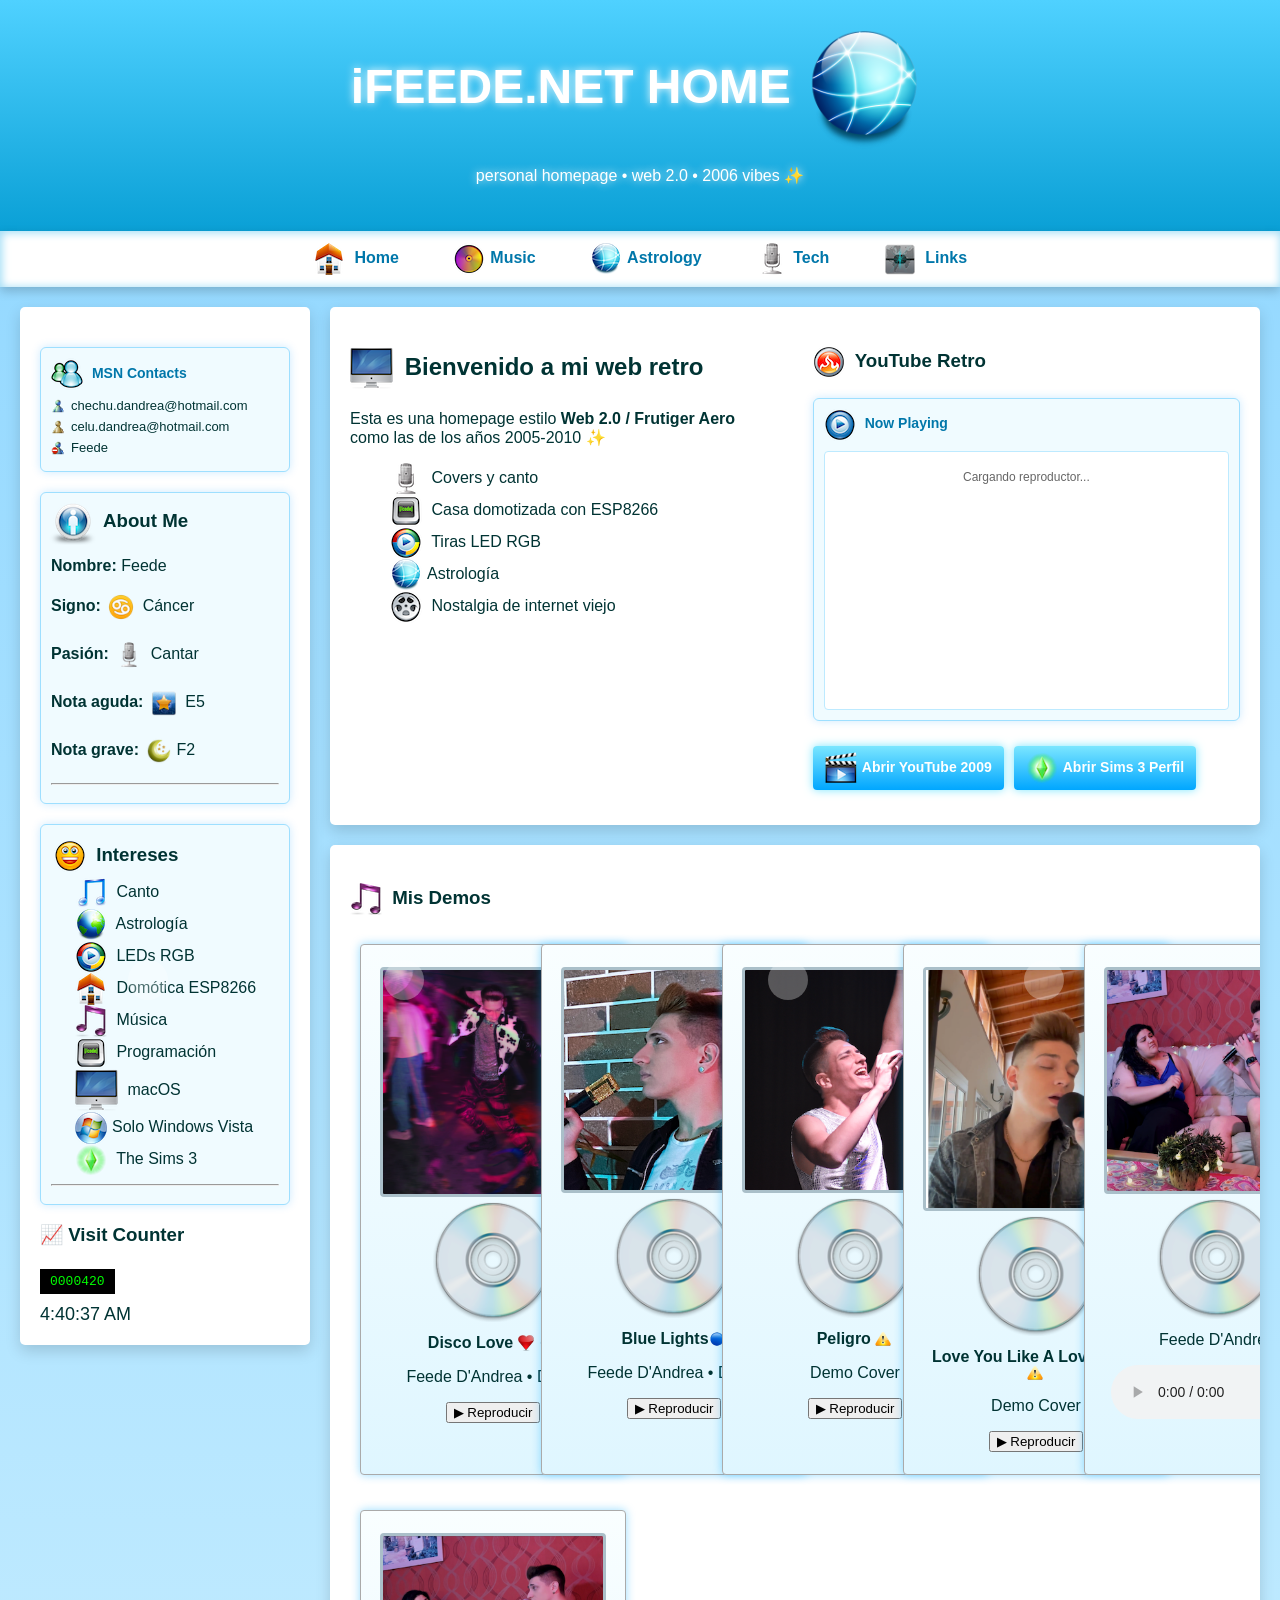
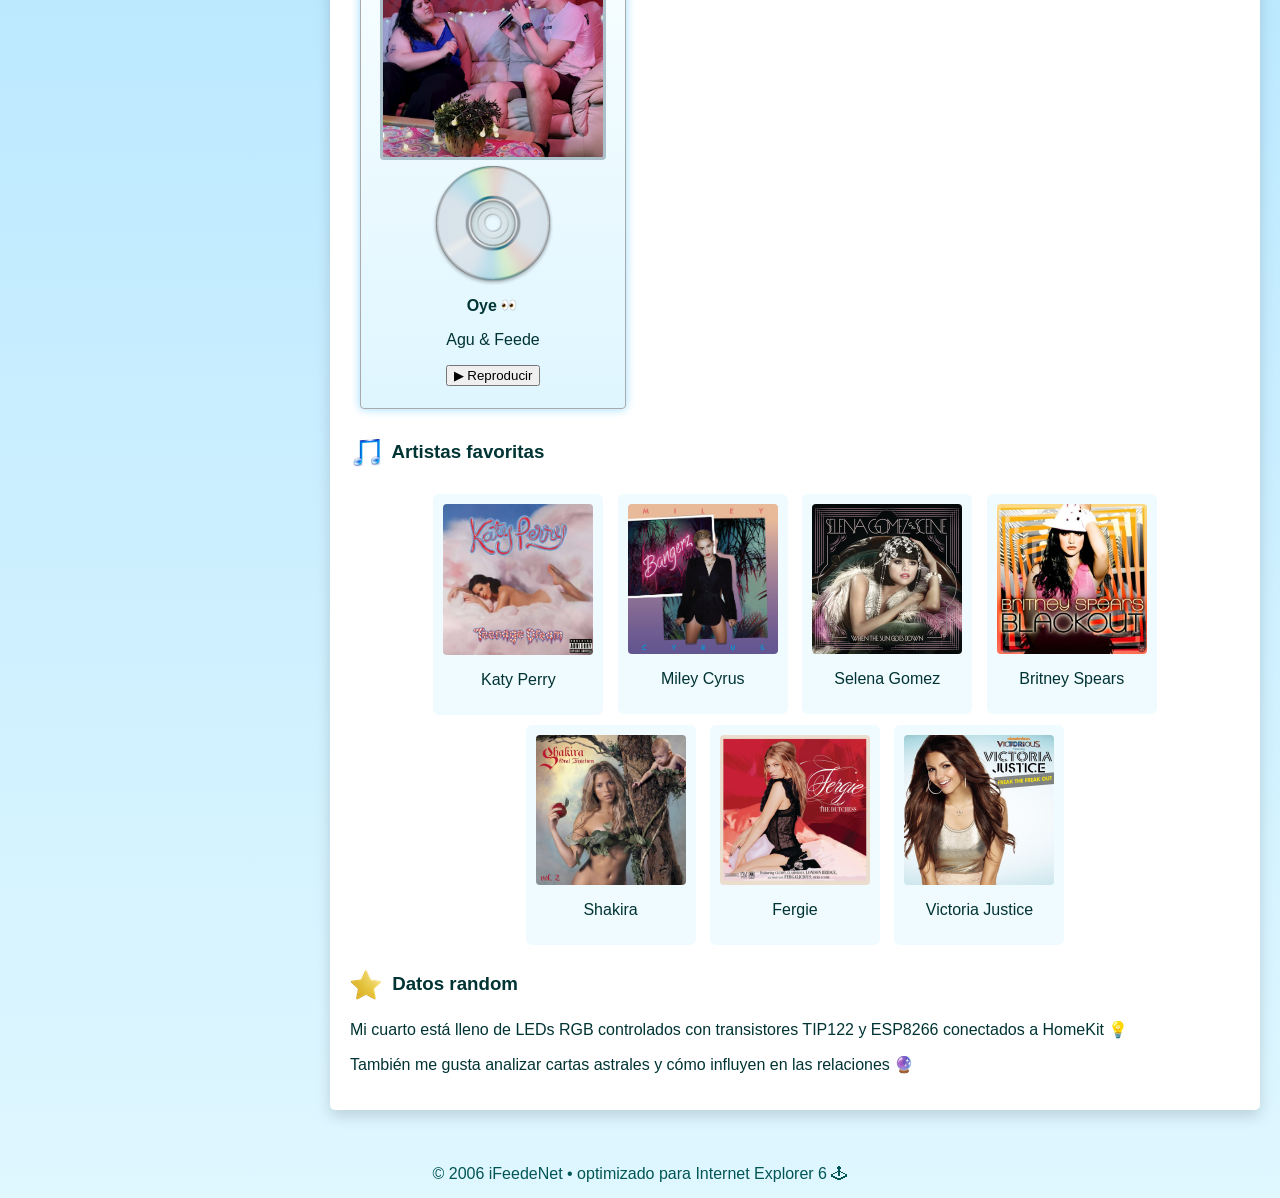
==== index.html @ 41939d71 "cambios en musica" ====
<head>
<meta charset="UTF-8">
<title>iFeedeNet 2006</title>

<!-- CSS moderno -->

<link rel="stylesheet" href="base.css">

<!-- CSS fallback para navegadores viejos -->
<link rel="stylesheet" href="legacy.css">

</head>

<body>

<style>
/* Solo navegadores modernos WebKit y otros leen esto */
@media screen and (-webkit-min-device-pixel-ratio:0) and (min-resolution: .001dpcm) {
  @import url('modern.css');
}
</style>
<!-- burbujas de fondo -->
<div class="bubble" style="left:10%;animation-duration:18s"></div>
<div class="bubble" style="left:30%;animation-duration:22s"></div>
<div class="bubble" style="left:60%;animation-duration:25s"></div>
<div class="bubble" style="left:80%;animation-duration:20s"></div>

<div class="header">
<h1>iFEEDE.NET HOME <span class="networkBig"></h1>
<p>personal homepage • web 2.0 • 2006 vibes ✨</p>
</div>

<div class="nav">
<a href="./index.html"><span class="home"> Home</a>
<a href="./music.html"><span class="disco">Music</a>
<a href="./astrology.html"><span class="worldConnected">Astrology</a>
<a href="./tech.html"><span class="microphone">Tech</a>
<a href="./links.html"><span class="link"> Links</a>
</div>

<div class="container">

  <div class="sidebar box">

    <div class="msnWidget">
      <h4><span class="msn"> MSN Contacts</h4>
      <div class="contact"><img src="msnIcons/msn-normal.png"> chechu.dandrea@hotmail.com</div>
      <div class="contact"><img src="msnIcons/msn-amarillo.png"> celu.dandrea@hotmail.com</div>
      <div class="contact"><img src="msnIcons/msn-ausente.png"> Feede</div>
    </div>

    <div class="msnWidget">
      <h3 class="titleAboutMe"><span class="man">About Me</h3>
      <p><b>Nombre:</b> Feede</p>
      <p><b>Signo:</b> <span class="cancer">  Cáncer</p>
      <p><b>Pasión:</b>  <span class="microphone"> Cantar</p>
      <p><b>Nota aguda:</b> <span class="star2">  E5</p>
      <p><b>Nota grave:</b> <span class="sky"></span>F2  </p>
      <hr>
    </div>

    <div class="msnWidget">
      <h3 style="margin: 5px 3px;"><span class="smile"> Intereses</h3>
      <ul style="list-style: none; margin: 5px 3px; margin-left: -16px;">
        <li><span class="music2"> Canto</li>
        <li><span class="world">  Astrología</li>
        <li><span class="playerRGB">  LEDs RGB</li>
        <li><span class="Home">  Domótica ESP8266</li>
        <li><span class="music"> Música</li>
        <li><span class="code">  Programación</li>
        <li><span class="imac">   macOS</li>
        <li> <span class="windows">Solo Windows Vista</li>
        <li><span class="sims"> The Sims 3</li>
      </ul>
      <hr>
    </div>

    <h3>📈 Visit Counter</h3>
    <div class="counter">0000420</div>
    <div class="clock" id="clock"></div>

  </div> <!-- sidebar -->

  <div class="main box">

    <div class="col-1">
      <h2><span class="imac"> Bienvenido a mi web retro</h2>
      <p>Esta es una homepage estilo <b>Web 2.0 / Frutiger Aero</b> como las de los años 2005-2010 ✨</p>
      <ul style="list-style: none;">
        <li><span class="microphone"> Covers y canto</li>
        <li><span class="code"> Casa domotizada con ESP8266</li>
        <li><span class="playerRGB"> Tiras LED RGB</li>
        <li><span class="worldConnected">Astrología</li>
        <li><span class="videos"> Nostalgia de internet viejo</li>
      </ul>
    </div>

    <div class="col-2">
      <h3><span class="neroSmart"> YouTube Retro</h3>
      <div class="msnWidget">
        <h4><span class="windowsmediaplayer"> Now Playing</h4>
        <div class="playerBox" id="ytRetroPlayerContainer">
          <p style="font-size:12px;color:#666;">Cargando reproductor...</p>
        </div>
      </div>

      <!-- ===== BOTONES RETRO AL MISMO NIVEL CON ICONOS PARA SAFARI 6 ===== -->
      <div class="buttonRow" style="display:flex; gap:10px; flex-wrap:wrap; margin:15px 0;">
        <a class="retroButton youtube" href="http://192.168.1.36:3456" target="_blank">Abrir YouTube 2009</a>
        <a class="retroButton sims" href="https://mypage.thesims3.com/mypage/federicojose2000" target="_blank">Abrir Sims 3 Perfil</a>
      </div>

    </div> <!-- col-2 -->
  </div>


<div class="main box">
    <!-- ===== Demos EN GRILLA ===== -->
    <h3><span class="music"> Mis Demos</h3>
    <div class="demosGrid">

  <div class="demoCard" data-audio="./discolovedemo.mp3">
    <img src="portada disco love.png" alt="Disco Love">
    <span class="iconoDemos cdBig"></span>
    <p><b>Disco Love</b>  <span class="heartSmall"> </span><span class="discoSmall"></p>
    <p>Feede D'Andrea • Demo</p>
    <div class="audioContainer"></div>
    <button class="playAudioBtn">▶ Reproducir</button>
  </div>

  <div class="demoCard" data-audio="./bluelightsdemo.wav">
    <img src="feede icon 2.png" alt="Blue Lights">
    <span class="iconoDemos cdBig"></span>
    <p><b>Blue Lights</b><span class="circleSmall"></span></p>
    <p>Feede D'Andrea • Demo</p>
    <div class="audioContainer"></div>
    <button class="playAudioBtn">▶ Reproducir</button>
  </div>

  <div class="demoCard" data-audio="./feedepeligrodemo2.mp3">
    <img src="peligro.png" alt="Peligro">
    <span class="iconoDemos cdBig"></span>
    <p><b>Peligro</b> <span class="cautionSmall"></p>
    <p>Demo Cover</p>
    <div class="audioContainer"></div>
    <button class="playAudioBtn">▶ Reproducir</button>
  </div>

    <div class="demoCard" data-audio="./loveyoulikealovesongdemoig.m4a">
    <img src="loveyou.png" alt="Love You Like A Love Song">
    <span class="iconoDemos cdBig"></span>
    <p><b>Love You Like A Love Song</b> <span class="cautionSmall"></p>
    <p>Demo Cover</p>
    <div class="audioContainer"></div>
    <button class="playAudioBtn">▶ Reproducir</button>
  </div>

<div class="demoCard" data-audio="./loveyoulikealovesongdemoig.m4a">
<img src="agufeede.png">
<span class="iconoDemos cdBig"></span>
<p><b></b></p>
<p>Feede D'Andrea</p>
<audio controls><source src="./loveyoulikealovesongdemoig.m4a" type="audio/m4a"></audio>
</div>

  <div class="demoCard" data-audio="./oyeagufede.mp3">
    <img src="agufeede.png" alt="Oye">
    <span class="iconoDemos cdBig"></span>
    <p><b>Oye</b> <span class="eyesSmall"></span></p>
    <p>Agu & Feede</p>
    <div class="audioContainer"></div>
    <button class="playAudioBtn">▶ Reproducir</button>
  </div>

</div>

    <h3><span class="music2"> Artistas favoritas</h3>
    <div class="musicGrid">
      <div class="album"><img src="./artists/teenagedream.png"><p>Katy Perry</p></div>
      <div class="album"><img src="./artists/bangerz.jpg"><p>Miley Cyrus</p></div>
      <div class="album"><img src="./artists/whenthesungoesdonw.jpg"><p>Selena Gomez</p></div>
      <div class="album"><img src="./artists/blackout.png"><p>Britney Spears</p></div>
      <div class="album"><img src="./artists/oralfixion.jpg"><p>Shakira</p></div>
      <div class="album"><img src="./artists/thedutchess.png"><p>Fergie</p></div>
      <div class="album"><img src="./artists/victoriajustice.jpg"><p>Victoria Justice</p></div>
    </div>

    <h3><span class="star"> Datos random</h3>
    <p>Mi cuarto está lleno de LEDs RGB controlados con transistores TIP122 y ESP8266 conectados a HomeKit 💡</p>
    <p>También me gusta analizar cartas astrales y cómo influyen en las relaciones 🔮</p>

  </div> <!-- main -->

</div> <!-- container -->

</div>

<div class="footer">
© 2006 iFeedeNet • optimizado para Internet Explorer 6 🕹
</div>
<script>
window.onload = function() {
  setTimeout(function() {
    var container = document.getElementById('ytRetroPlayerContainer');
    if(!container) return;
    container.innerHTML = "";

    var video = document.createElement('video');
    video.width = 300;
    video.height = 170;
    video.controls = true;
    video.autoplay = false;
    video.preload = "auto";

    var mp4 = document.createElement('source');
    mp4.src = "http://192.168.1.36:3456/get_video?video_id=F57P9C4SAW4/mp4";
    mp4.type = "video/mp4";

    var ogg = document.createElement('source');
    ogg.src = "http://192.168.1.36:3456/assets/F57P9C4SAW4.ogg";
    ogg.type = "video/ogg";

    video.appendChild(mp4);
    video.appendChild(ogg);

    container.appendChild(video);
  }, 5000);
};

function updateClock(){
  var now=new Date();
  document.getElementById("clock").innerHTML=now.toLocaleTimeString();
}
setInterval(updateClock,1000);


// JS compatible Safari 6 y botón desaparece
var buttons = document.getElementsByClassName("playAudioBtn");
var buttons = document.getElementsByClassName("playAudioBtn");

for(var i=0; i<buttons.length; i++){
  buttons[i].onclick = function(){
    var btn = this;
    var card = btn.parentNode;
    var audioSrc = card.getAttribute("data-audio");

    // Escapar espacios y caracteres especiales
    audioSrc = audioSrc.replace(/ /g, "%20");

    // Buscar div audioContainer
    var children = card.childNodes;
    var container = null;
    for(var j=0;j<children.length;j++){
      if(children[j].className && children[j].className=="audioContainer"){
        container = children[j];
        break;
      }
    }
    if(!container) return;

    // Si ya hay audio, no crear otro
    if(container.getElementsByTagName("audio").length>0) return;

    // Crear audio directamente con src (sin source)
    var audio = document.createElement("audio");
    audio.controls = true;
    audio.src = audioSrc;
    
    // Intentar reproducir al click
    audio.play();

    var cards = document.getElementsByClassName("demoCard");

var cd = card.getElementsByClassName("cdBig")[0];


audio.addEventListener("play",function(){

cd.className = "iconoDemos cdBig playing";
card.className = "demoCard playing";

});

audio.addEventListener("pause",function(){

cd.className = "iconoDemos cdBig";
card.className = "demoCard";

});

audio.addEventListener("ended",function(){

cd.className = "iconoDemos cdBig";
card.className = "demoCard";

});



    container.appendChild(audio);

    // Ocultar botón
    btn.style.display = "none";
  };
}
</script>



<script>

window.onload = function(){


}

</script>


</body>
</html>
---- base.css ----
body{
margin:0;
font-family:"Trebuchet MS",Arial;
background:#8ed6ff;
background:-webkit-linear-gradient(top,#8ed6ff,#dff7ff);
background:linear-gradient(#8ed6ff,#dff7ff);
color:#033;
overflow-x:hidden;
}

/* BURBUJAS */

.bubble{
position:fixed;
bottom:-100px;
width:40px;
height:40px;
background:rgba(255,255,255,0.3);
border-radius:50%;
-webkit-border-radius:50%;
animation:float 20s infinite;
-webkit-animation:float 20s infinite;
}

@keyframes float{
0%{transform:translateY(0)}
100%{transform:translateY(-120vh)}
}

@-webkit-keyframes float{
0%{-webkit-transform:translateY(0)}
100%{-webkit-transform:translateY(-120vh)}
}

audio {
    max-width: 96%;
}


/* MSN SIDEBAR */

.msnWidget{
margin-top:20px;
background:#f0fbff;
border:1px solid #9edfff;
border-radius:6px;
padding:10px;
box-shadow:0 0 10px rgba(0,150,255,0.2);
}

/* Dos columnas compatibles Safari 6 */
.col-1, .col-2 {
  float: left;
  width: 48%; /* Ajusta a gusto, deja margen para separación */
  box-sizing: border-box;
}

.col-1 {
  margin-right: 4%;
}

/* Limpieza de floats al final */
.clearfix::after {
  content: "";
  display: table;
  clear: both;
}

.msnWidget h4{
margin:0 0 8px 0;
color:#0077aa;
font-size:14px;
}

iframe {
width: 100%;
height: 31%;
}

.contact{
display:flex;
align-items:center;
margin-bottom:6px;
font-size:13px;
}

.contact img{
width:14px;
height:14px;
margin-right:6px;
}

.playerBox{
margin-top:10px;
text-align:center;
background:white;
border:1px solid #bdeaff;
padding:6px;
border-radius:4px;
min-height: 245px;
}

video {
    width: 100%;
background: #478aad;
height: 268.2px;
object-fit: cover;
}

/* HEADER */

.header{
background:#4fd1ff;
background:-webkit-linear-gradient(top,#4fd1ff,#0aa0d6);
background:linear-gradient(#4fd1ff,#0aa0d6);
padding:30px;
text-align:center;
color:white;
text-shadow:0 0 8px rgba(255,255,255,0.9);
}

.header h1{
margin:0;
font-size:48px;
}


.msnWidget p span::before {
transform: scale(0.8);
-webkit-box-transform: scale(0.8);
margin-right: 1px;
}


/* NAV */

.nav{
background:white;
padding:10px;
text-align:center;
-webkit-box-shadow: 0 4px 10px rgba(0,0,0,0.2), inset 1px 1px 8px 1px #a1ddf6;
box-shadow: 0 4px 10px rgba(0,0,0,0.2), inset 1px 1px 8px 1px #a1ddf6;
}

/* Aseguramos que el span sea inline-block para que transform funcione */
.nav a > span {
  display: inline-block; /* importante */
  margin: 2px 15px;
  -webkit-transition: -webkit-transform 0.2s ease; /* Safari <7 */
  transition: transform 0.2s ease; /* moderno */
}

/* Hover */
.nav a > span:hover {
  -webkit-transform: scale(1.2); /* Safari antiguo */
  transform: scale(1.2);
}

/* Active / click */
.nav a > span:active {
  -webkit-transform: scale(0.6);
  transform: scale(0.6);
}

.nav a{
text-decoration:none;
color:#0077aa;
font-weight:bold;
margin:0 10px;
display:inline-block;
}

/* CONTENT */

.container{
padding:20px;
overflow:hidden;
}

.sidebar{
width:250px;
float:left;
margin-right:20px;
}

.main{
overflow:hidden;
}

/* BOX */

.box{
background:white;
border-radius:5px;
-webkit-border-radius:5px;
padding:20px;
-webkit-box-shadow:0 6px 15px rgba(0,0,0,0.15);
box-shadow:0 6px 15px rgba(0,0,0,0.15);
margin-bottom:20px;
}

/* BUTTON */

.retroButton{
display:inline-block;
margin-top:10px;
padding:12px 20px;
border-radius:20px;
background:#7be6ff;
background:-webkit-linear-gradient(top,#7be6ff,#00a6ff);
background:linear-gradient(#7be6ff,#00a6ff);
color:white;
font-weight:bold;
text-decoration:none;
-webkit-box-shadow:0 0 10px #7be6ff;
box-shadow:0 0 10px #7be6ff;
}

/* DEMOS */

.demosGrid{
text-align:center;
}

.demoCard{
background:#f9feff;
background:-webkit-linear-gradient(top,#f9feff,#dff6ff);
background:linear-gradient(#f9feff,#dff6ff);
border-radius:10px;
padding:12px;
text-align:center;
display:inline-block;
width:220px;
margin:10px;
vertical-align:top;
-webkit-box-shadow:0 0 10px rgba(0,170,255,0.4);
box-shadow:0 0 10px rgba(0,170,255,0.4);
border:1px solid #a8e7ff;
z-index: 2;
}

.demoCard img{
width:100%;
border-radius:6px;
margin-bottom:8px;
z-index: 1;
}

/* POP ARTISTS */

.musicGrid{
text-align:center;
margin-top:20px;
}

.album{
background:#f0fbff;
padding:10px;
border-radius:6px;
display:inline-block;
width:150px;
margin:5px;
vertical-align:top;
}

.album img{
width:100%;
border-radius:4px;
}

/* FOOTER */

.footer{
text-align:center;
padding:15px;
color:#055;
clear:both;
}

.counter{
font-family:monospace;
background:black;
color:#00ff00;
padding:5px 10px;
display:inline-block;
margin-top:5px;
}

.clock{
font-size:18px;
margin-top:10px;
}

.titleAboutMe {
margin: -6px -3px;
}



.cdBig.playing{
-webkit-animation-play-state: running;
animation-play-state: running;
}

/* keyframes */

@-webkit-keyframes girarCD{
0%{ -webkit-transform: rotate(0deg); }
100%{ -webkit-transform: rotate(360deg); }
}

@keyframes girarCD{
0%{ transform: rotate(0deg); }
100%{ transform: rotate(360deg); }
}

.demoCard.playing {
  -webkit-transform: scale(1.07);
    transform: scale(1.07);
z-index: 3;
}


.demoCard:hover {
  -webkit-transform: scale(1.1);
    transform: scale(1.1);
z-index: 4;
}

.cdBig {
display: inline-block;
width: 120px;
height: 116px;
-webkit-animation-name: girarCD;
-webkit-animation-duration: 3s;
-webkit-animation-iteration-count: infinite;
-webkit-animation-timing-function: linear;
-webkit-animation-play-state: paused;
animation-name: girarCD;
animation-duration: 3s;
animation-iteration-count: infinite;
animation-timing-function: linear;
animation-play-state: paused;
}
.cdBig.playing {
-webkit-animation-play-state: running !important;
animation-play-state: running !important;
}


.disabled p, .disabled .cdBig, .disabled audio {
  pointer-events: none;
  opacity: 0.3;
}
---- legacy.css ----
/* Safari 6 solo */
.retroButton:hover {
background: -webkit-linear-gradient(top,#1586a1,#0097e8);
}

  
  /* Agregar icono a botón YouTube */
  .retroButton.youtube::before {
    content: url('./icons/video_game_media_252.png'); /* tu icono de YouTube */
    display: inline-block;
    vertical-align: middle;
    margin-right: 5px;
  }

  /* Agregar icono a botón Sims 3 */
 
   .retroButton::before {
    content: url('./icons/WindowsMessenger_11877.png'); /* tu icono de Sims 3 */
    display: inline-block;
    vertical-align: middle;
    margin-right: 5px;
  }

 .msn::before {
    content: url('./icons/WindowsMessenger_11877.png'); /* tu icono de Sims 3 */
    display: inline-block;
    vertical-align: middle;
    margin-right: 5px;
  }

 .cancer::before {
    content: url('./icons/cancer.png'); /* tu icono de Sims 3 */
    display: inline-block;
    vertical-align: middle;
    margin-right: 5px;
  }

 .caution::before {
    content: url('./icons/caution.png'); /* tu icono de Sims 3 */
    display: inline-block;
    vertical-align: middle;
    margin-right: 5px;
  }

 .neroSmart::before {
    content: url('./icons/nerosmart.png'); /* tu icono de Sims 3 */
    display: inline-block;
    vertical-align: middle;
    margin-right: 5px;
  }


 .sims::before {
    content: url('./icons/thesims.png'); /* tu icono de Sims 3 */
    display: inline-block;
    vertical-align: middle;
    margin-right: 5px;
  }


 .windowsmediaplayer::before {
    content: url('./icons/windowsmediaplayer.png'); /* tu icono de Sims 3 */
    display: inline-block;
    vertical-align: middle;
    margin-right: 5px;
  }


  .cautionSmall::before {
    content: ""; /* Necesario para pseudo-elementos */
    display: inline-block;
    vertical-align: middle;
    margin-right: 2px;
    margin-top: -1px;

    /* Imagen como fondo */
    background-image: url('./icons/caution.png');
    background-size: contain; /* Ajusta el tamaño manteniendo proporción */
    background-repeat: no-repeat;
    
    width: 16px;  /* o max-width: 30px; */
    height: 16px;
  }

  .circleSmall::before {
    content: ""; /* Necesario para pseudo-elementos */
    display: inline-block;
    vertical-align: middle;
    margin-right: 2px;
    margin-top: -1px;

    /* Imagen como fondo */
    background-image: url('./icons/circle.png');
    background-size: contain; /* Ajusta el tamaño manteniendo proporción */
    background-repeat: no-repeat;
    
    width: 16px;  /* o max-width: 30px; */
    height: 16px;
  }


  .smileSmall::before {
    content: ""; /* Necesario para pseudo-elementos */
    display: inline-block;
    vertical-align: middle;
    margin-right: 2px;
    margin-top: -1px;

    /* Imagen como fondo */
    background-image: url('./icons/smile.png');
    background-size: contain; /* Ajusta el tamaño manteniendo proporción */
    background-repeat: no-repeat;
    
    width: 16px;  /* o max-width: 30px; */
    height: 16px;
  }

  .eyesSmall::before {
    content: ""; /* Necesario para pseudo-elementos */
    display: inline-block;
    vertical-align: middle;
    margin-right: 2px;
    margin-top: -1px;

    /* Imagen como fondo */
    background-image: url('./icons/eyes.png');
    background-size: contain; /* Ajusta el tamaño manteniendo proporción */
    background-repeat: no-repeat;
    
    width: 16px;  /* o max-width: 30px; */
    height: 16px;
  }



  .discoSmall::before {
    content: ""; /* Necesario para pseudo-elementos */
    display: inline-block;
    vertical-align: middle;
    margin-right: 2px;
    margin-top: -1px;

    /* Imagen como fondo */
    background-image: url('./icons/disco.png');
    background-size: contain; /* Ajusta el tamaño manteniendo proporción */
    background-repeat: no-repeat;
    
    width: 16px;  /* o max-width: 30px; */
    height: 16px;
  }

  .heartSmall::before {
    content: ""; /* Necesario para pseudo-elementos */
    display: inline-block;
    vertical-align: middle;
    margin-right: 2px;
    margin-top: -1px;

    /* Imagen como fondo */
    background-image: url('./icons/heart.png');
    background-size: contain; /* Ajusta el tamaño manteniendo proporción */
    background-repeat: no-repeat;
    
    width: 16px;  /* o max-width: 30px; */
    height: 16px;
  }


 .windows::before {
    content: url('./icons/windows.png'); /* tu icono de Sims 3 */
    display: inline-block;
    vertical-align: middle;
    margin-right: 5px;
  }


 .code::before {
    content: url('./icons/code.png'); /* tu icono de Sims 3 */
    display: inline-block;
    vertical-align: middle;
    margin-right: 5px;
  }
 .smile::before {
    content: url('./icons/smile.png'); /* tu icono de Sims 3 */
    display: inline-block;
    vertical-align: middle;
    margin-right: 5px;
  }


 .cdBig::before {
  content: ""; /* Necesario para pseudo-elementos */
  display: inline-block;
  vertical-align: middle;
  margin-right: 5px;

  /* Imagen como fondo */
  background-image: url('./icons_og_size/cd.png');
  background-size: contain; /* Ajusta el tamaño manteniendo proporción */
  background-repeat: no-repeat;
  
  width: 120px;  /* o max-width: 30px; */
  height: 120px;
  }

 .networkBig::before {
  content: ""; /* Necesario para pseudo-elementos */
  display: inline-block;
  vertical-align: middle;
  margin-right: 5px;

  /* Imagen como fondo */
  background-image: url('./icons_og_size/network_277.png');
  background-size: contain; /* Ajusta el tamaño manteniendo proporción */
  background-repeat: no-repeat;
  
  width: 120px;  /* o max-width: 30px; */
  height: 120px;
  }

 .nightSkyBig::before {
  content: ""; /* Necesario para pseudo-elementos */
  display: inline-block;
  vertical-align: middle;
  margin-right: 5px;

  /* Imagen como fondo */
  background-image: url('./icons_og_size/nightsky.png');
  background-size: contain; /* Ajusta el tamaño manteniendo proporción */
  background-repeat: no-repeat;
  
  width: 120px;  /* o max-width: 30px; */
  height: 120px;
  }

   .guitarBig::before {
  content: ""; /* Necesario para pseudo-elementos */
  display: inline-block;
  vertical-align: middle;
  margin-right: 5px;

  /* Imagen como fondo */
  background-image: url('./icons_og_size/guitar.png');
  background-size: contain; /* Ajusta el tamaño manteniendo proporción */
  background-repeat: no-repeat;
  
  width: 120px;  /* o max-width: 30px; */
  height: 120px;
  }

  .windowsxp::before {
  content: ""; /* Necesario para pseudo-elementos */
  display: inline-block;
  vertical-align: middle;
  margin-right: 5px;

  /* Imagen como fondo */
  background-image: url('./icons_og_size/windowsxp.png');
  background-size: contain; /* Ajusta el tamaño manteniendo proporción */
  background-repeat: no-repeat;
  
  width: 120px;  /* o max-width: 30px; */
  height: 120px;
  }
  
  

 .star::before {
    content: url('./icons/star.png'); /* tu icono de Sims 3 */
    display: inline-block;
    vertical-align: middle;
    margin-right: 5px;
  }
  .star2::before {
    content: url('./icons/star2.png'); /* tu icono de Sims 3 */
    display: inline-block;
    vertical-align: middle;
    margin-right: 5px;
  }

  .sky::before {
    content: url('./icons/sky.png'); /* tu icono de Sims 3 */
    display: inline-block;
    vertical-align: middle;
    margin-right: 5px;
  }


   .world::before {
    content: url('./icons/world.png'); /* tu icono de Sims 3 */
    display: inline-block;
    vertical-align: middle;
    margin-right: 5px;
  }

   .music::before {
    content: url('./icons/music.png'); /* tu icono de Sims 3 */
    display: inline-block;
    vertical-align: middle;
    margin-right: 5px;
  }

   .music2::before {
    content: url('./icons/music2.png'); /* tu icono de Sims 3 */
    display: inline-block;
    vertical-align: middle;
    margin-right: 5px;
  }


  .microphone::before {
    content: url('./icons/microphone_256_icon-icons.com_76000.png'); /* tu icono de Sims 3 */
    display: inline-block;
    vertical-align: middle;
    margin-right: 5px;
  }
  .cd::before {
    content: url('./icons/cd.png'); /* tu icono de Sims 3 */
    display: inline-block;
    vertical-align: middle;
    margin-right: 5px;
  }


  .playerRGB::before {
    content: url('./icons/playerRGB.png'); /* tu icono de Sims 3 */
    display: inline-block;
    vertical-align: middle;
    margin-right: 5px;
  }


  .worldConnected::before {
    content: url('./icons/worldConnected.png'); /* tu icono de Sims 3 */
    display: inline-block;
    vertical-align: middle;
    margin-right: 5px;
  }

  .man::before {
    content: url('./icons/man.png'); /* tu icono de Sims 3 */
    display: inline-block;
    vertical-align: middle;
    margin-right: 5px;
  }

  .disco::before {
    content: url('./icons/disco.png'); /* tu icono de Sims 3 */
    display: inline-block;
    vertical-align: middle;
    margin-right: 5px;
  }


  .home::before {
    content: url('./icons/home.png'); /* tu icono de Sims 3 */
    display: inline-block;
    vertical-align: middle;
    margin-right: 5px;
  }



  .link::before {
    content: url('./icons/link.png'); /* tu icono de Sims 3 */
    display: inline-block;
    vertical-align: middle;
    margin-right: 5px;
  }



  .imac::before {
    content: url('./icons/imac.png'); /* tu icono de Sims 3 */
    display: inline-block;
    vertical-align: middle;
    margin-right: 5px;
  }

  .videos::before {
    content: url('./icons/videos.png'); /* tu icono de Sims 3 */
    display: inline-block;
    vertical-align: middle;
    margin-right: 5px;
  }



  videos.png
  /* Ajuste grilla demo en Safari 6 */
  .demoCard {
    width: 48%; /* dos columnas */
  }

@media all and (-webkit-min-device-pixel-ratio:0) {
    /* Safari 6 solo */





/* Botones */
.retroButton {
  display:inline-block;
  padding:6px 12px;
  font-family:Arial,sans-serif;
  font-size:14px;
  color:#fff;
  background-color:#0080ff;
  text-decoration:none;
  border-radius:4px;
  text-align:center;
  transition:all 0.2s ease;
}
.retroButton:hover {
  background-color:#005bbb;
}

/* Contenedor de botones */
.buttonRow {
  display:flex;
  gap:10px;
  flex-wrap:wrap; /* que se acomode si pantalla chica */
}

/* Grilla demos */
.demosGrid {
  display:grid;
  grid-template-columns:repeat(auto-fit, minmax(160px,1fr));
  gap:15px;
  margin-top:10px;
}
.demoCard {
  border:1px solid #aaa;
  padding:8px;
  border-radius:4px;
  text-align:center;
  background-color:#f8f8f8;
}
.demoCard img {
  max-width:100%;
  border-radius:4px;
  margin-bottom:5px;
  left: -3px;
position: relative;
border: solid 3px #aabfc9;
}

/* fallback layout */

.container{
display:block;
overflow:hidden;
}

.sidebar{
width:250px;
float:left;
margin-right:20px;
}

.main{
overflow:hidden;
}



/* grid fallback */

.musicGrid{
text-align:center;
}

.album{
display:inline-block;
width:150px;
margin:5px;
vertical-align:top;
}

.buttonRow {
  display: -webkit-box;      /* Safari 6.1-7 */
  display: -ms-flexbox;      /* IE 10 */
  display: -webkit-flex;     /* Safari 8 */
  display: flex;             /* Modern browsers */
  gap: 10px;
  margin: 15px 0;
}

/* demos fallback */

.demosGrid{
text-align:center;
}

.demoCard{
display:inline-block;
width:220px;
margin:10px;
vertical-align:top;
}

/* safari gradients */

body{
background:#8ed6ff;
background:-webkit-linear-gradient(top,#8ed6ff,#dff7ff);
}

.header{
background:-webkit-linear-gradient(top,#4fd1ff,#0aa0d6);
}

.retroButton{
background:-webkit-linear-gradient(top,#7be6ff,#00a6ff);
}


.demoCard {
padding: 22px;
transition:all 0.2s;
}

.iconoDemos.cdBig {
display: inline-block;
/* width: 64px; */
/* height: 64px; */
-webkit-animation-name: girarCD;
-webkit-animation-duration: 3s;
-webkit-animation-iteration-count: infinite;
-webkit-animation-timing-function: linear;
-webkit-animation-play-state: paused;
animation-name: girarCD;
animation-duration: 3s;
animation-iteration-count: infinite;
animation-timing-function: linear;
animation-play-state: paused;
}




}
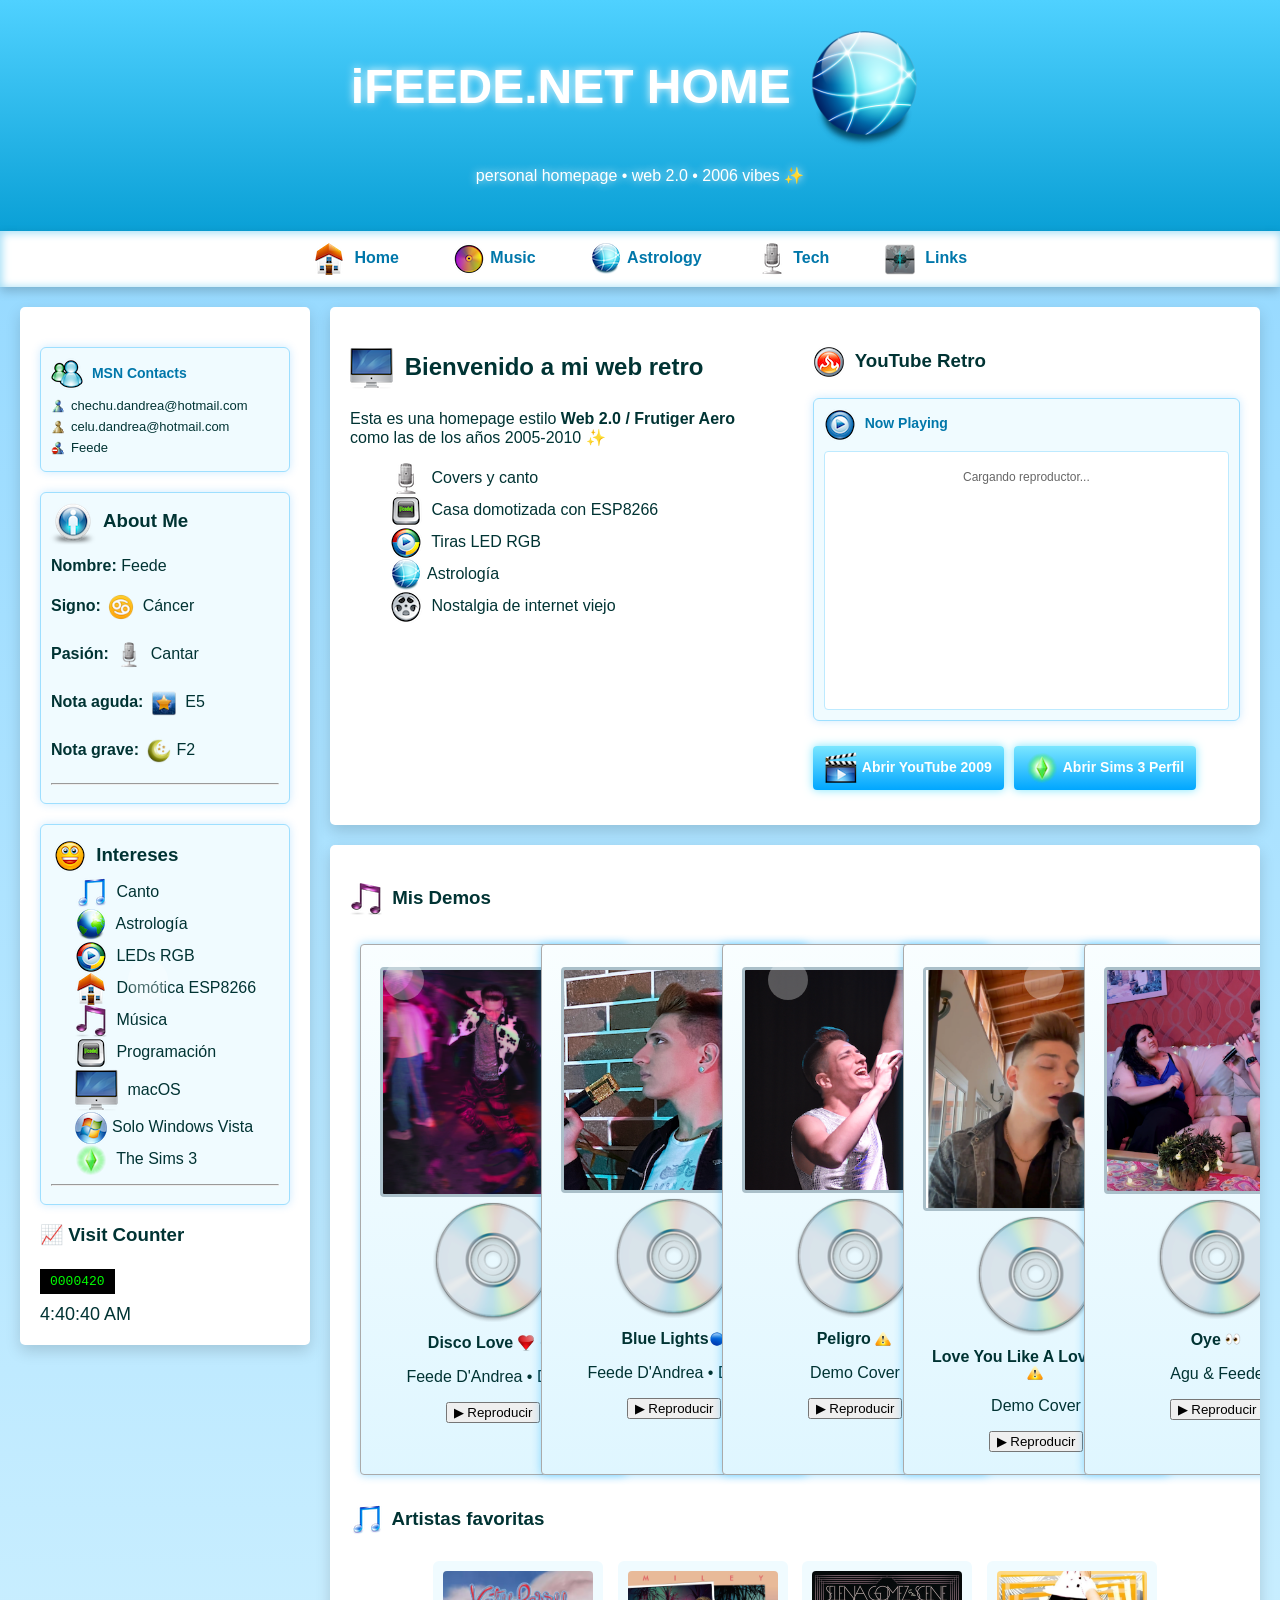
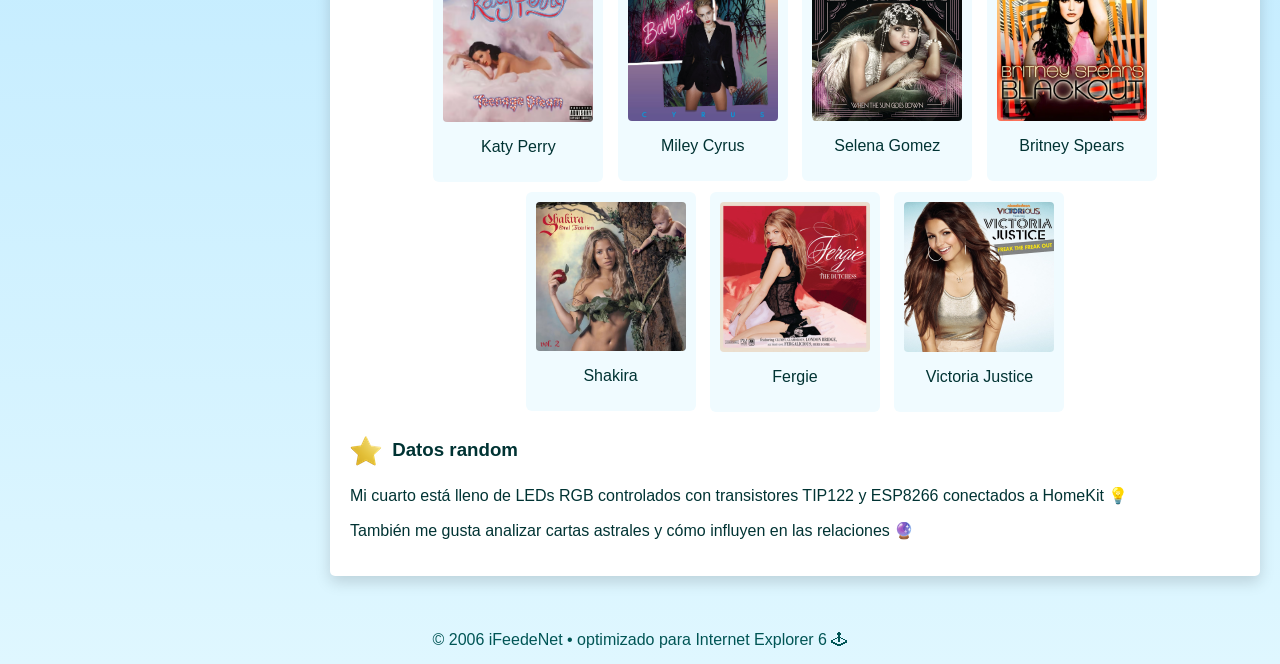
==== commit ca1bc384: "cambios" ====
--- a/index.html
+++ b/index.html
@@ -155,14 +155,6 @@
     <button class="playAudioBtn">▶ Reproducir</button>
   </div>
 
-<div class="demoCard" data-audio="./loveyoulikealovesongdemoig.m4a">
-<img src="agufeede.png">
-<span class="iconoDemos cdBig"></span>
-<p><b></b></p>
-<p>Feede D'Andrea</p>
-<audio controls><source src="./loveyoulikealovesongdemoig.m4a" type="audio/m4a"></audio>
-</div>
-
   <div class="demoCard" data-audio="./oyeagufede.mp3">
     <img src="agufeede.png" alt="Oye">
     <span class="iconoDemos cdBig"></span>
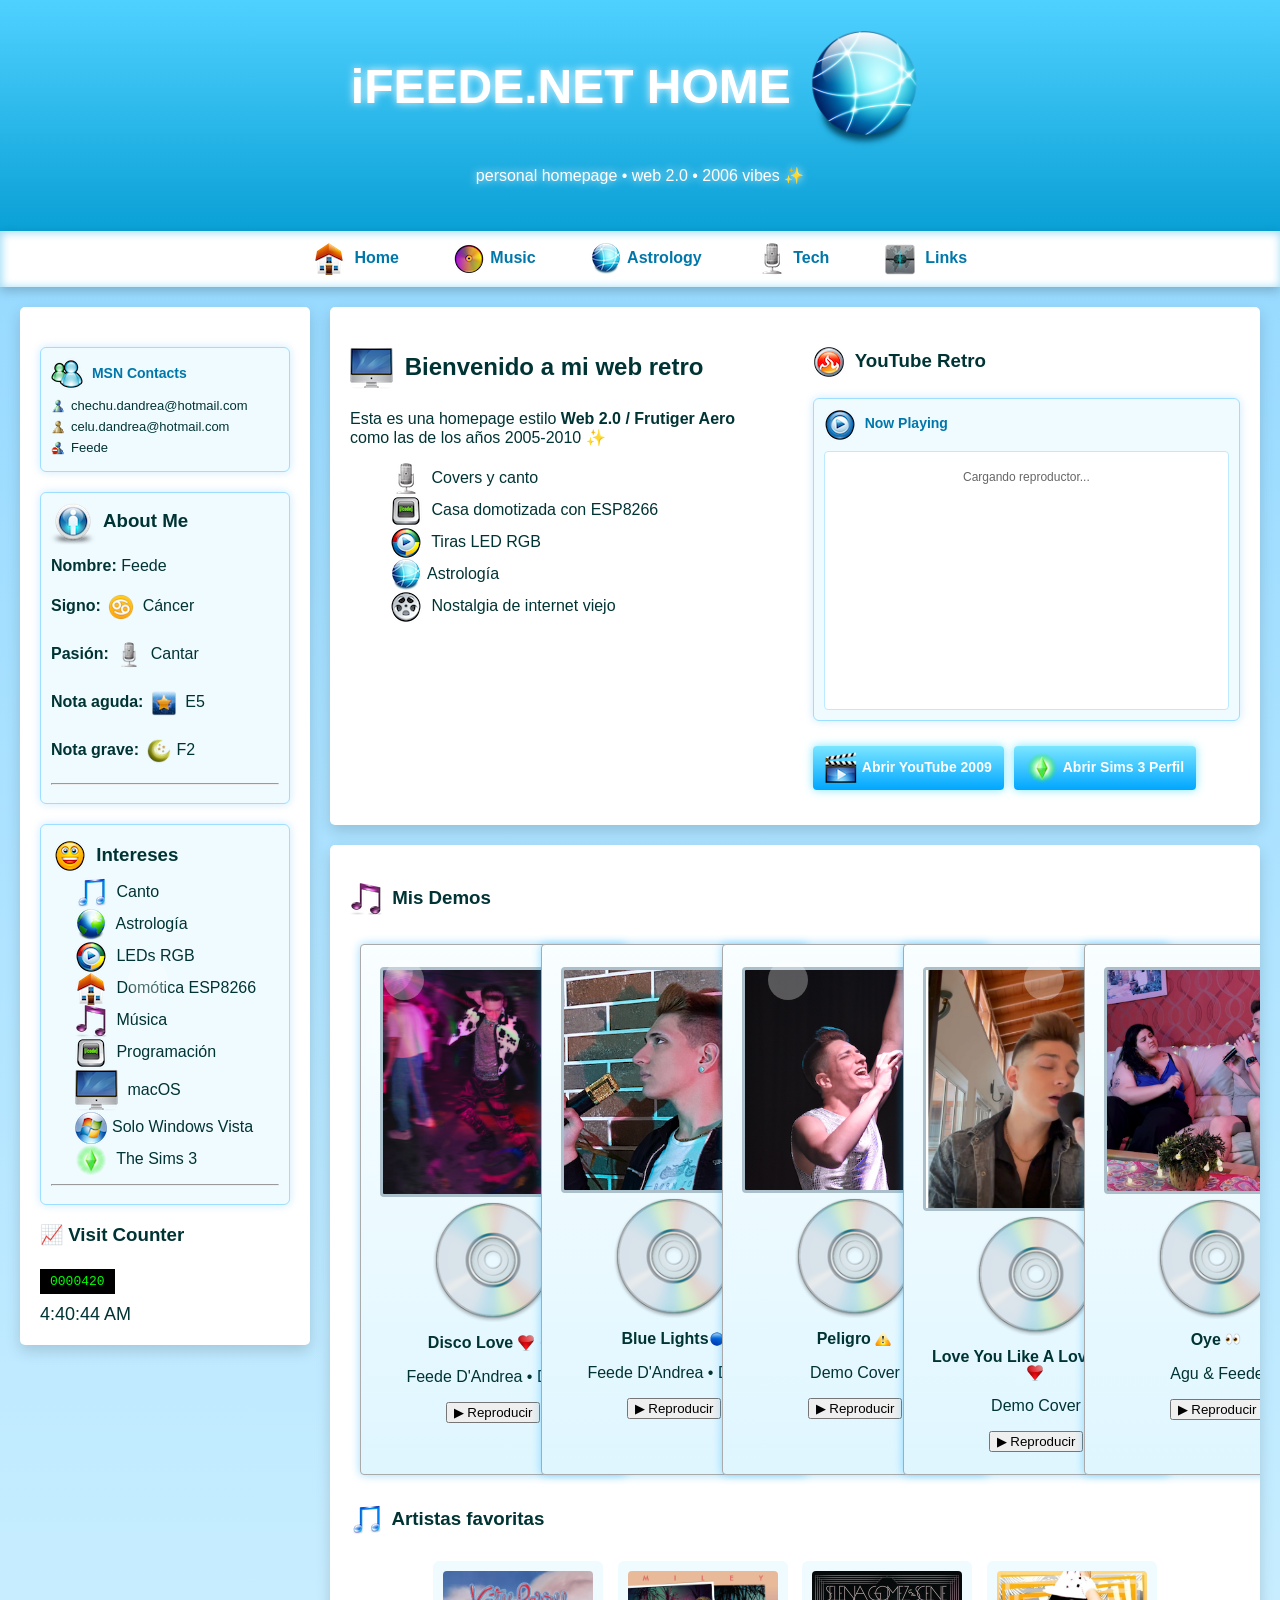
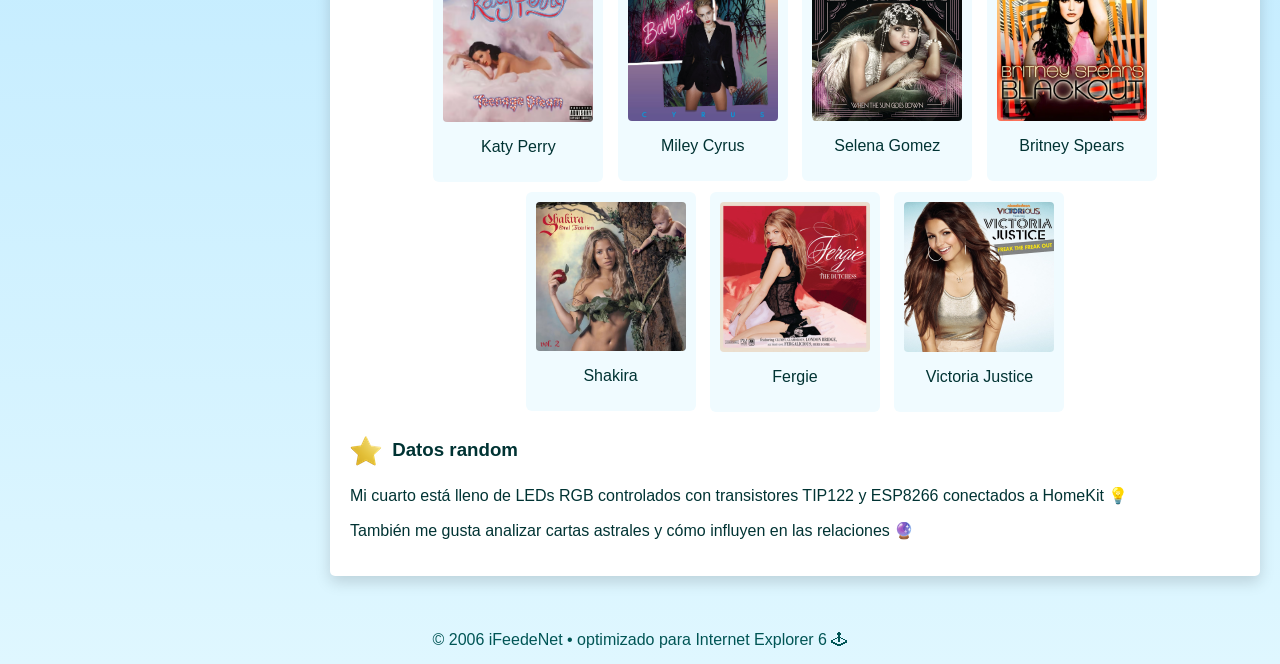
==== commit e9eecacd: "corazon" ====
--- a/index.html
+++ b/index.html
@@ -149,7 +149,7 @@
     <div class="demoCard" data-audio="./loveyoulikealovesongdemoig.m4a">
     <img src="loveyou.png" alt="Love You Like A Love Song">
     <span class="iconoDemos cdBig"></span>
-    <p><b>Love You Like A Love Song</b> <span class="cautionSmall"></p>
+    <p><b>Love You Like A Love Song</b> <span class="heartSmall"></span></p>
     <p>Demo Cover</p>
     <div class="audioContainer"></div>
     <button class="playAudioBtn">▶ Reproducir</button>
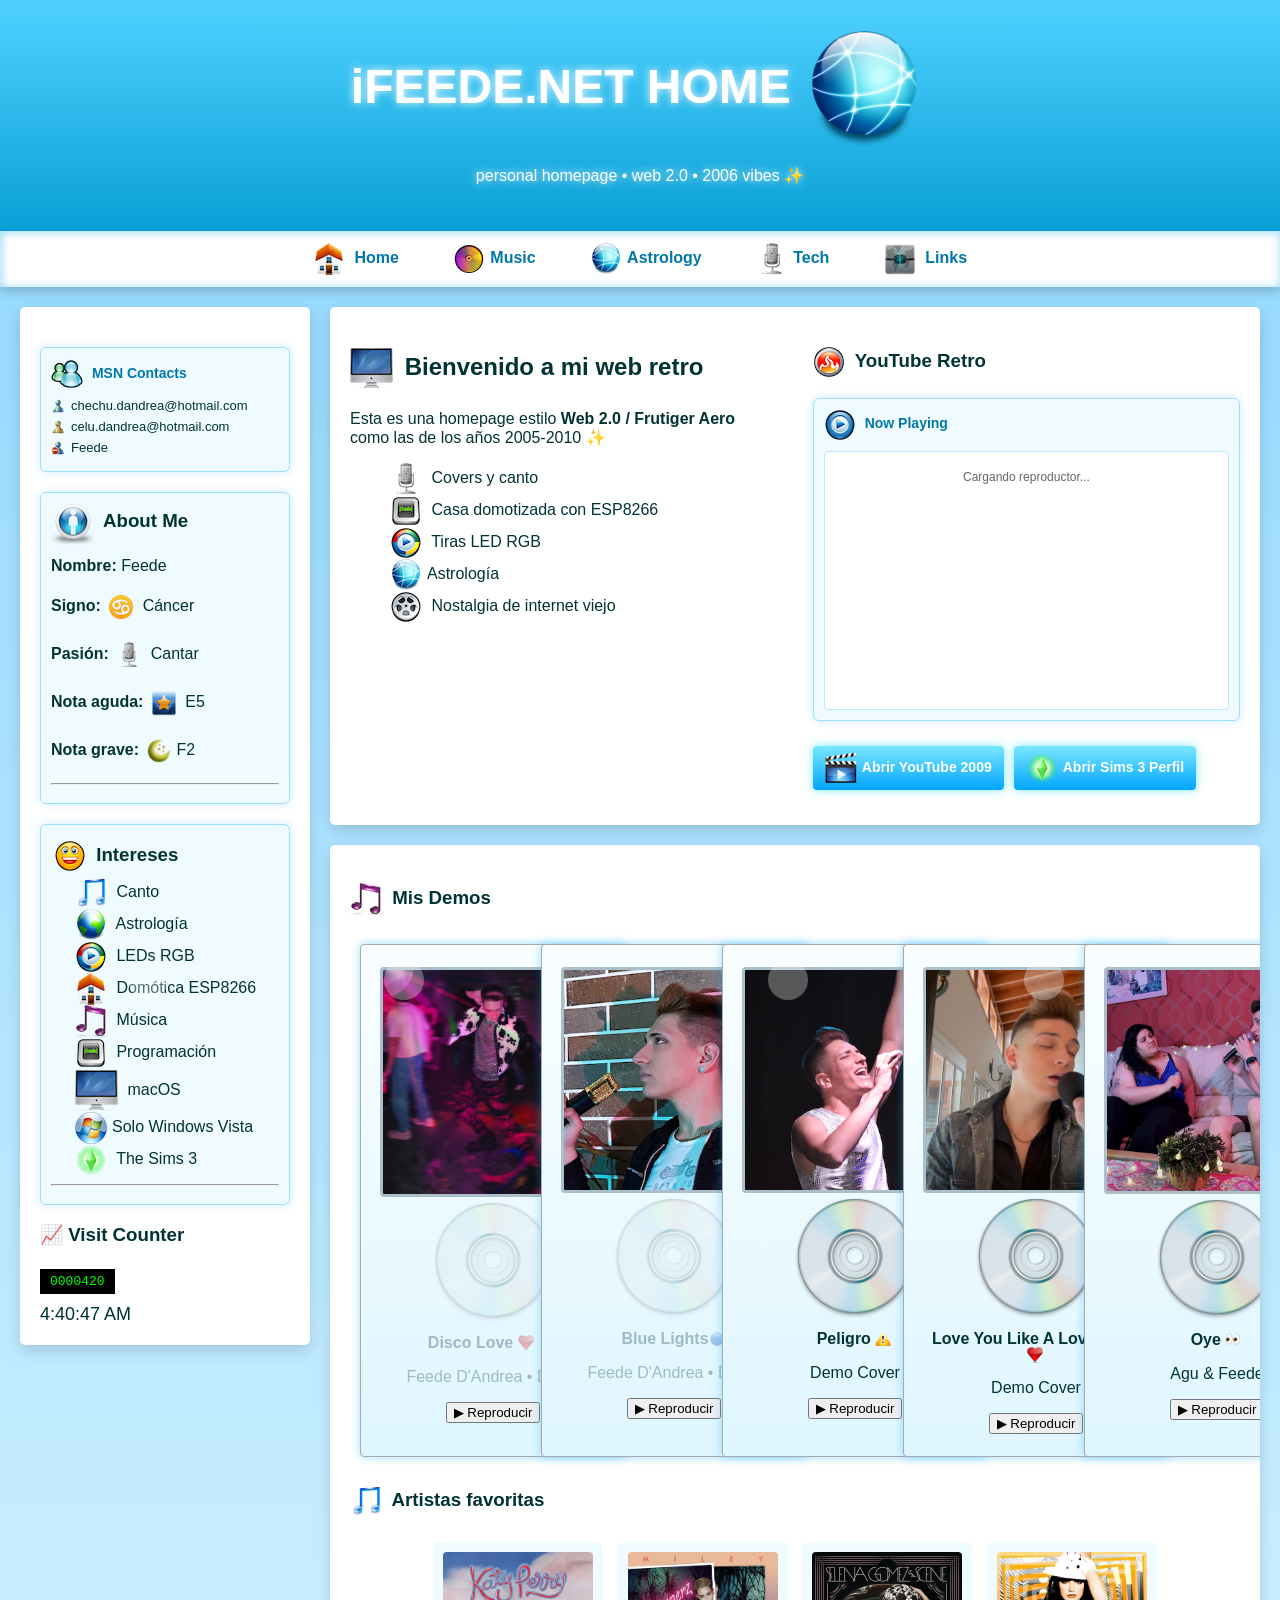
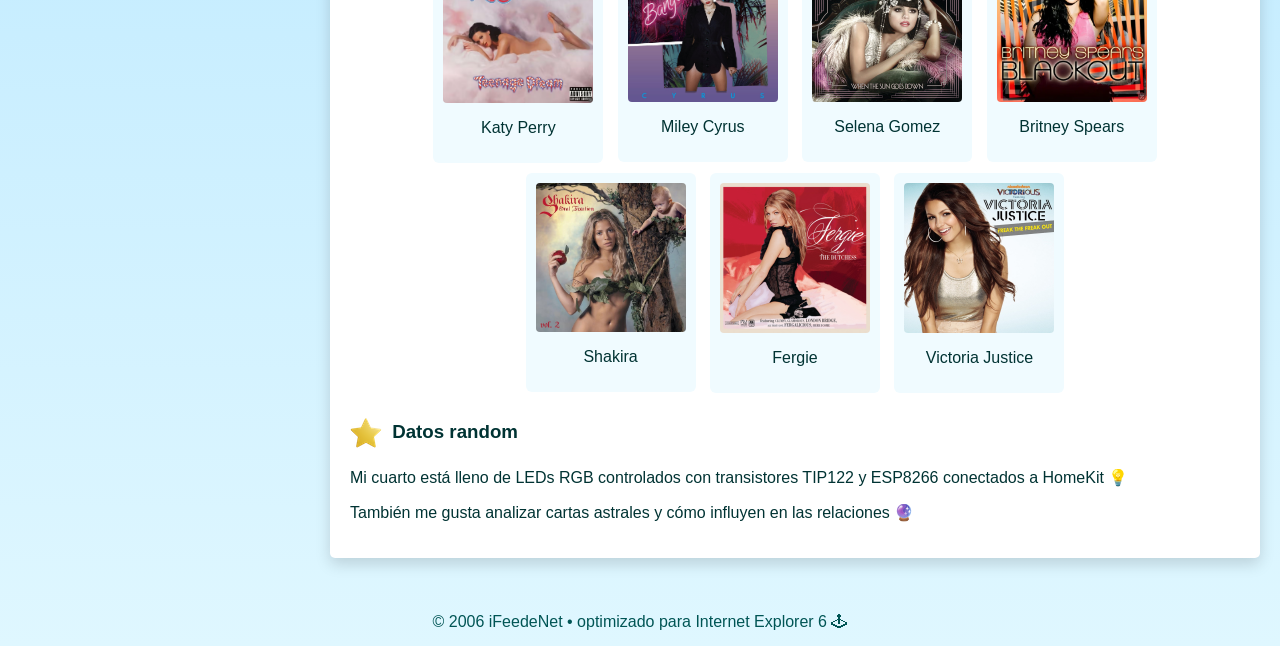
==== commit 4cb8b6b6: "subo disabled" ====
--- a/index.html
+++ b/index.html
@@ -119,7 +119,7 @@
     <h3><span class="music"> Mis Demos</h3>
     <div class="demosGrid">
 
-  <div class="demoCard" data-audio="./discolovedemo.mp3">
+  <div class="demoCard disabled" data-audio="./discolovedemo.mp3">
     <img src="portada disco love.png" alt="Disco Love">
     <span class="iconoDemos cdBig"></span>
     <p><b>Disco Love</b>  <span class="heartSmall"> </span><span class="discoSmall"></p>
@@ -128,7 +128,7 @@
     <button class="playAudioBtn">▶ Reproducir</button>
   </div>
 
-  <div class="demoCard" data-audio="./bluelightsdemo.wav">
+  <div class="demoCard disabled" data-audio="./bluelightsdemo.wav">
     <img src="feede icon 2.png" alt="Blue Lights">
     <span class="iconoDemos cdBig"></span>
     <p><b>Blue Lights</b><span class="circleSmall"></span></p>
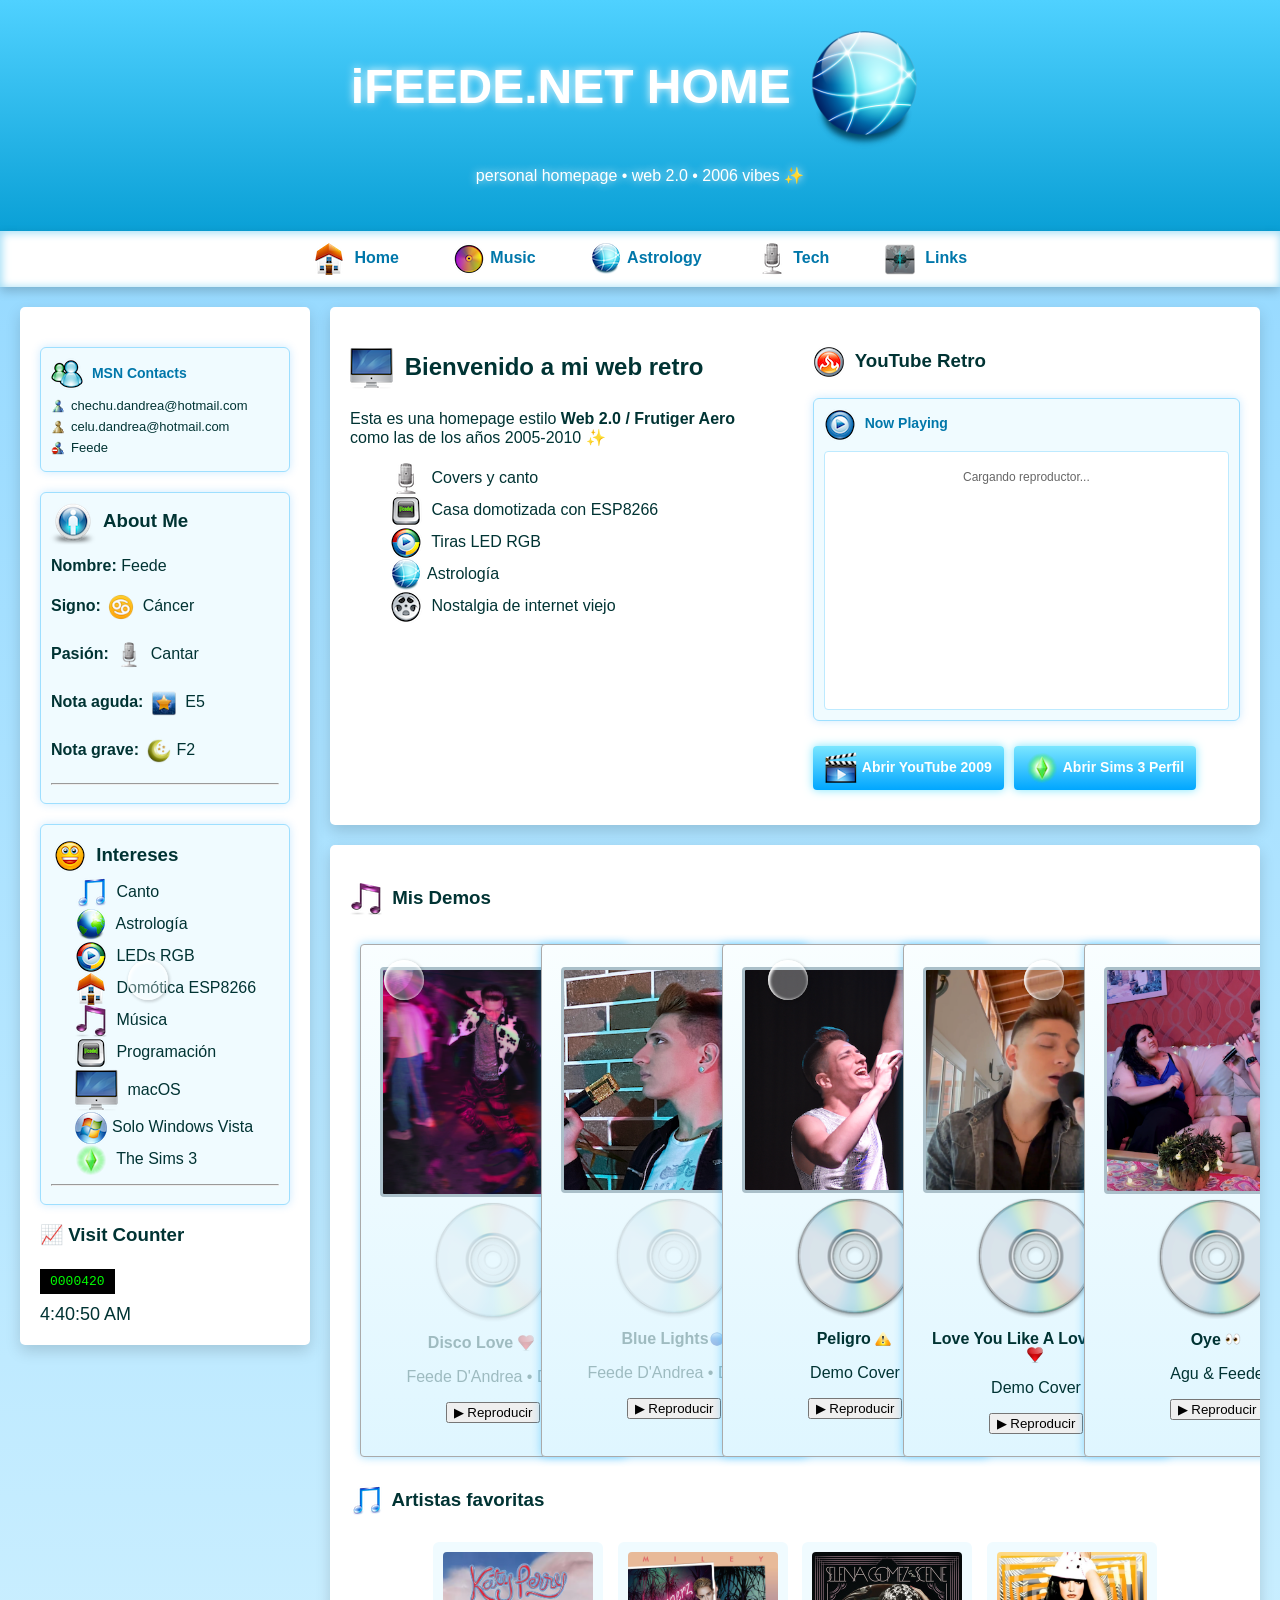
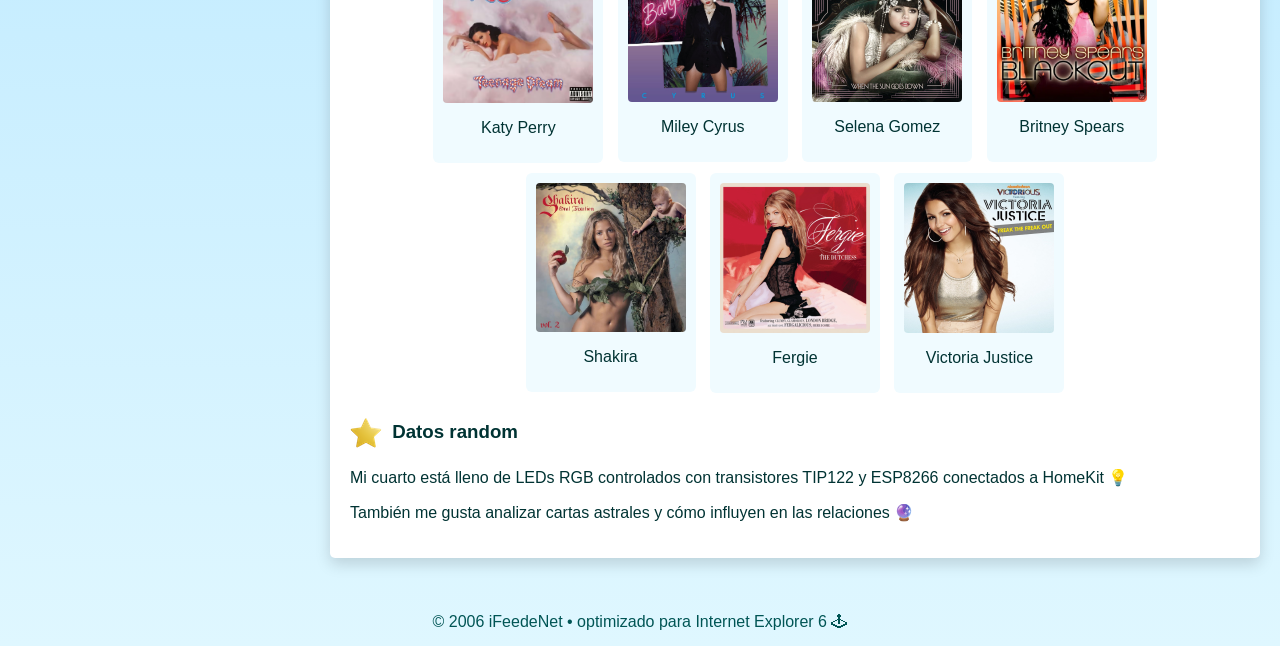
==== commit 0cf6cf02: "cambios en player" ====
--- a/index.html
+++ b/index.html
@@ -191,6 +191,7 @@
 © 2006 iFeedeNet • optimizado para Internet Explorer 6 🕹
 </div>
 <script>
+
 window.onload = function() {
   setTimeout(function() {
     var container = document.getElementById('ytRetroPlayerContainer');
@@ -205,11 +206,11 @@
     video.preload = "auto";
 
     var mp4 = document.createElement('source');
-    mp4.src = "http://192.168.1.36:3456/get_video?video_id=F57P9C4SAW4/mp4";
+    mp4.src = "https://armed-san-advertiser-makeup.trycloudflare.com/get_video?video_id=F57P9C4SAW4/mp4";
     mp4.type = "video/mp4";
 
     var ogg = document.createElement('source');
-    ogg.src = "http://192.168.1.36:3456/assets/F57P9C4SAW4.ogg";
+    ogg.src = "https://armed-san-advertiser-makeup.trycloudflare.com/assets/F57P9C4SAW4.ogg";
     ogg.type = "video/ogg";
 
     video.appendChild(mp4);
--- a/base.css
+++ b/base.css
@@ -21,6 +21,8 @@
 -webkit-border-radius:50%;
 animation:float 20s infinite;
 -webkit-animation:float 20s infinite;
+-webkit-box-shadow: 1px 1px 3px 1px rgba(0, 0, 0, 0.16), inset 1px 1px 3px 1px #FFF;
+box-shadow: 1px 1px 3px 1px rgba(0, 0, 0, 0.16), inset 1px 1px 3px 1px #FFF;
 }
 
 @keyframes float{
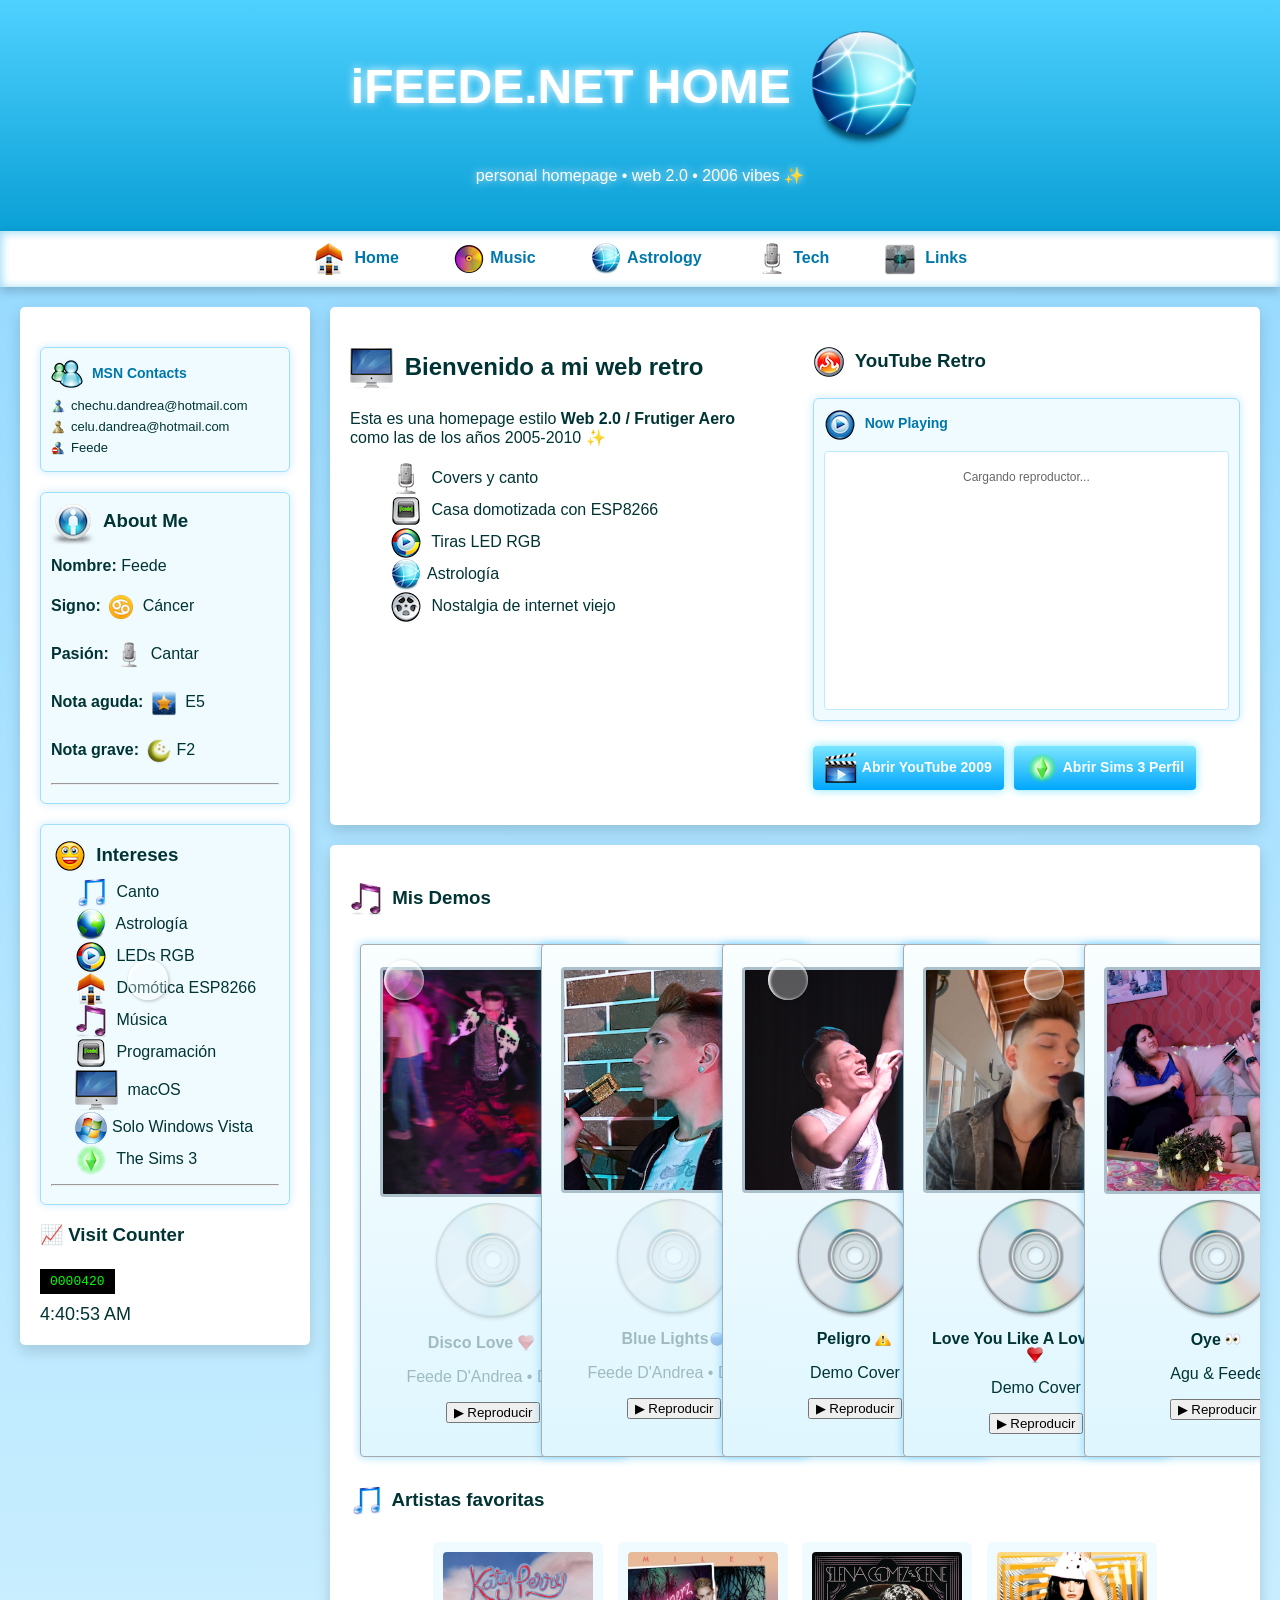
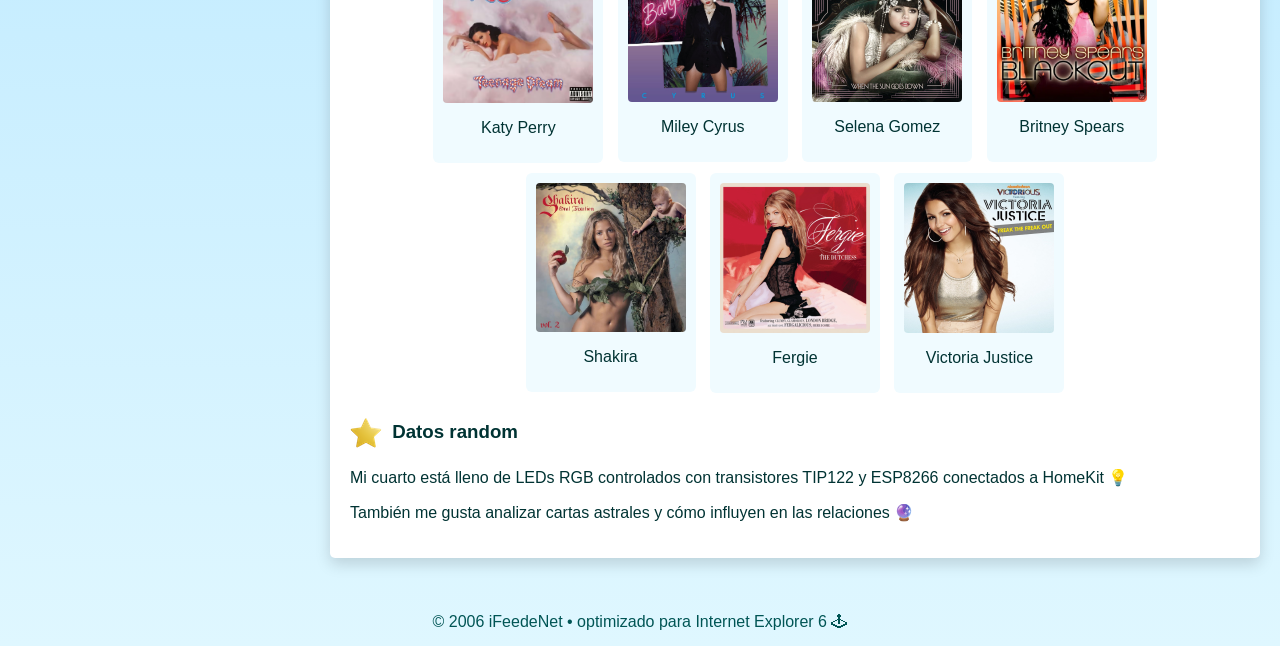
==== commit e42f1233: "arreglo" ====
--- a/index.html
+++ b/index.html
@@ -193,6 +193,7 @@
 <script>
 
 window.onload = function() {
+
   setTimeout(function() {
     var container = document.getElementById('ytRetroPlayerContainer');
     if(!container) return;
@@ -206,11 +207,11 @@
     video.preload = "auto";
 
     var mp4 = document.createElement('source');
-    mp4.src = "https://armed-san-advertiser-makeup.trycloudflare.com/get_video?video_id=F57P9C4SAW4/mp4";
+    mp4.src = "https://sources-percent-notifications-americas.trycloudflare.com/get_video?video_id=F57P9C4SAW4/mp4";
     mp4.type = "video/mp4";
 
     var ogg = document.createElement('source');
-    ogg.src = "https://armed-san-advertiser-makeup.trycloudflare.com/assets/F57P9C4SAW4.ogg";
+    ogg.src = "https://sources-percent-notifications-americas.trycloudflare.com/assets/F57P9C4SAW4.ogg";
     ogg.type = "video/ogg";
 
     video.appendChild(mp4);
@@ -218,12 +219,14 @@
 
     container.appendChild(video);
   }, 5000);
+
 };
 
 function updateClock(){
   var now=new Date();
   document.getElementById("clock").innerHTML=now.toLocaleTimeString();
 }
+
 setInterval(updateClock,1000);
 
 
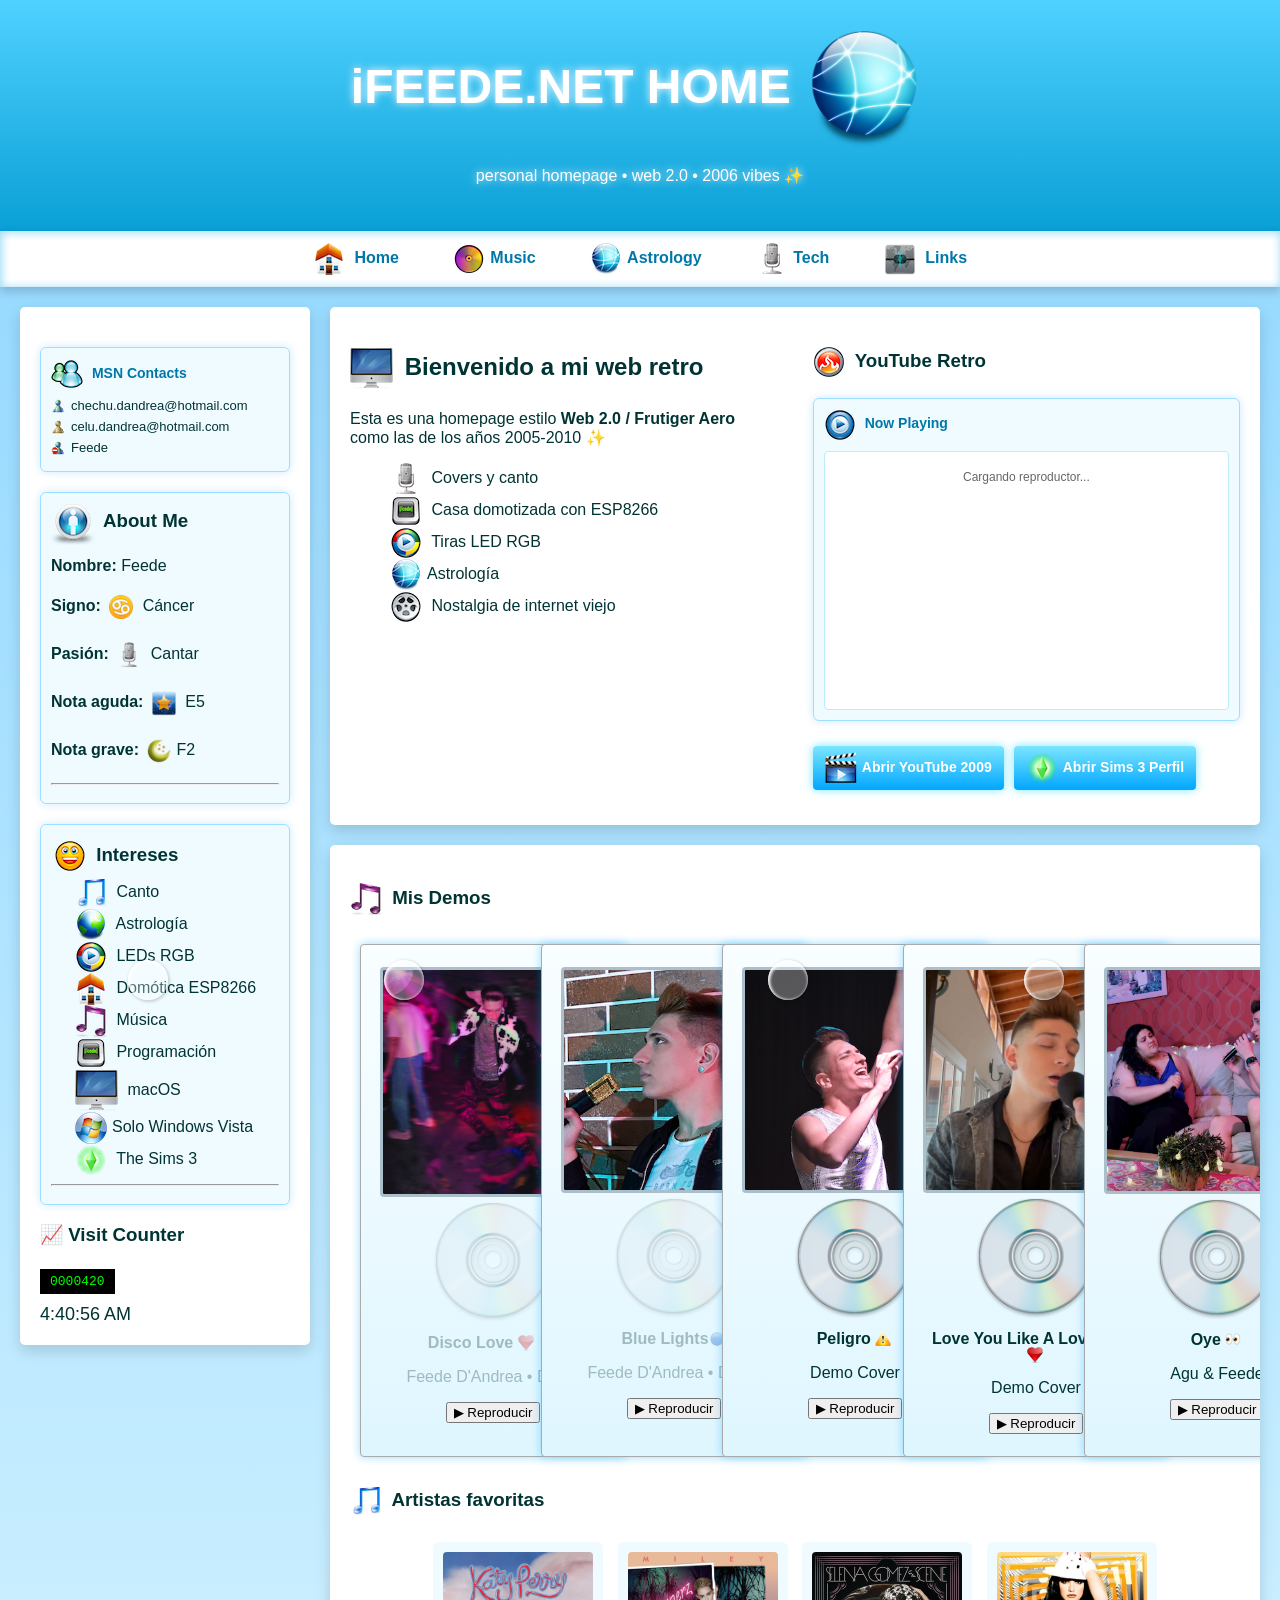
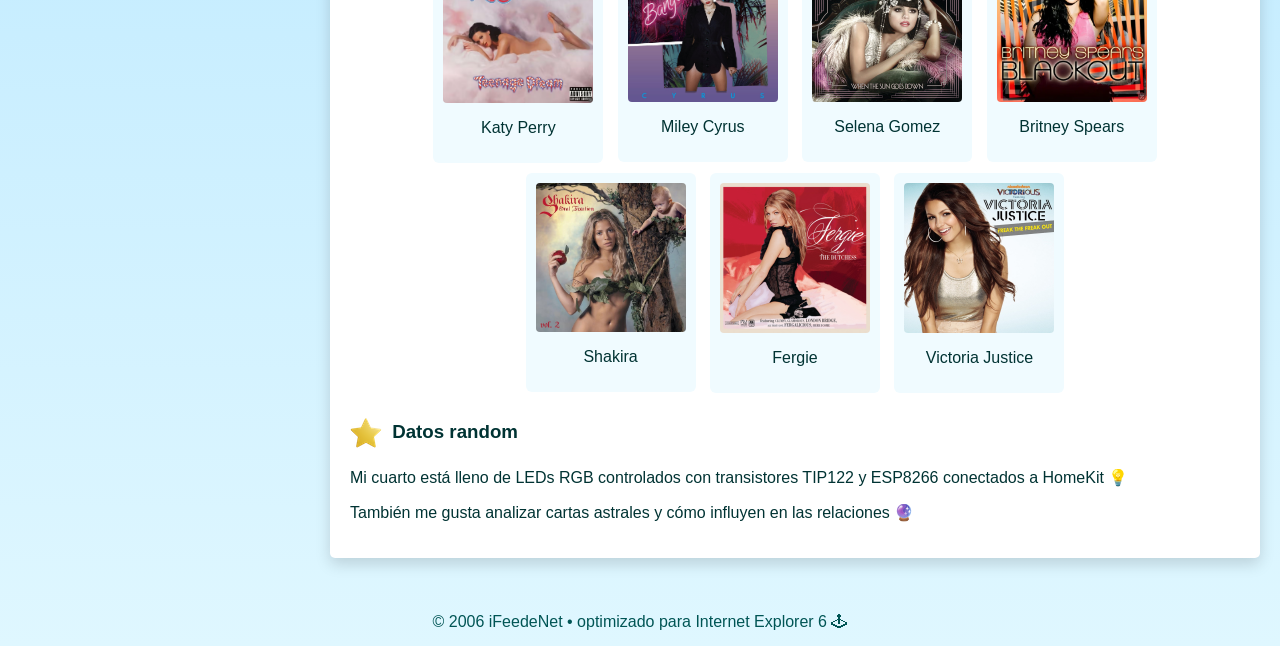
==== commit 6b88935f: "cambios en el player 2" ====
--- a/index.html
+++ b/index.html
@@ -303,15 +303,5 @@
 
 
 
-<script>
-
-window.onload = function(){
-
-
-}
-
-</script>
-
-
 </body>
 </html>
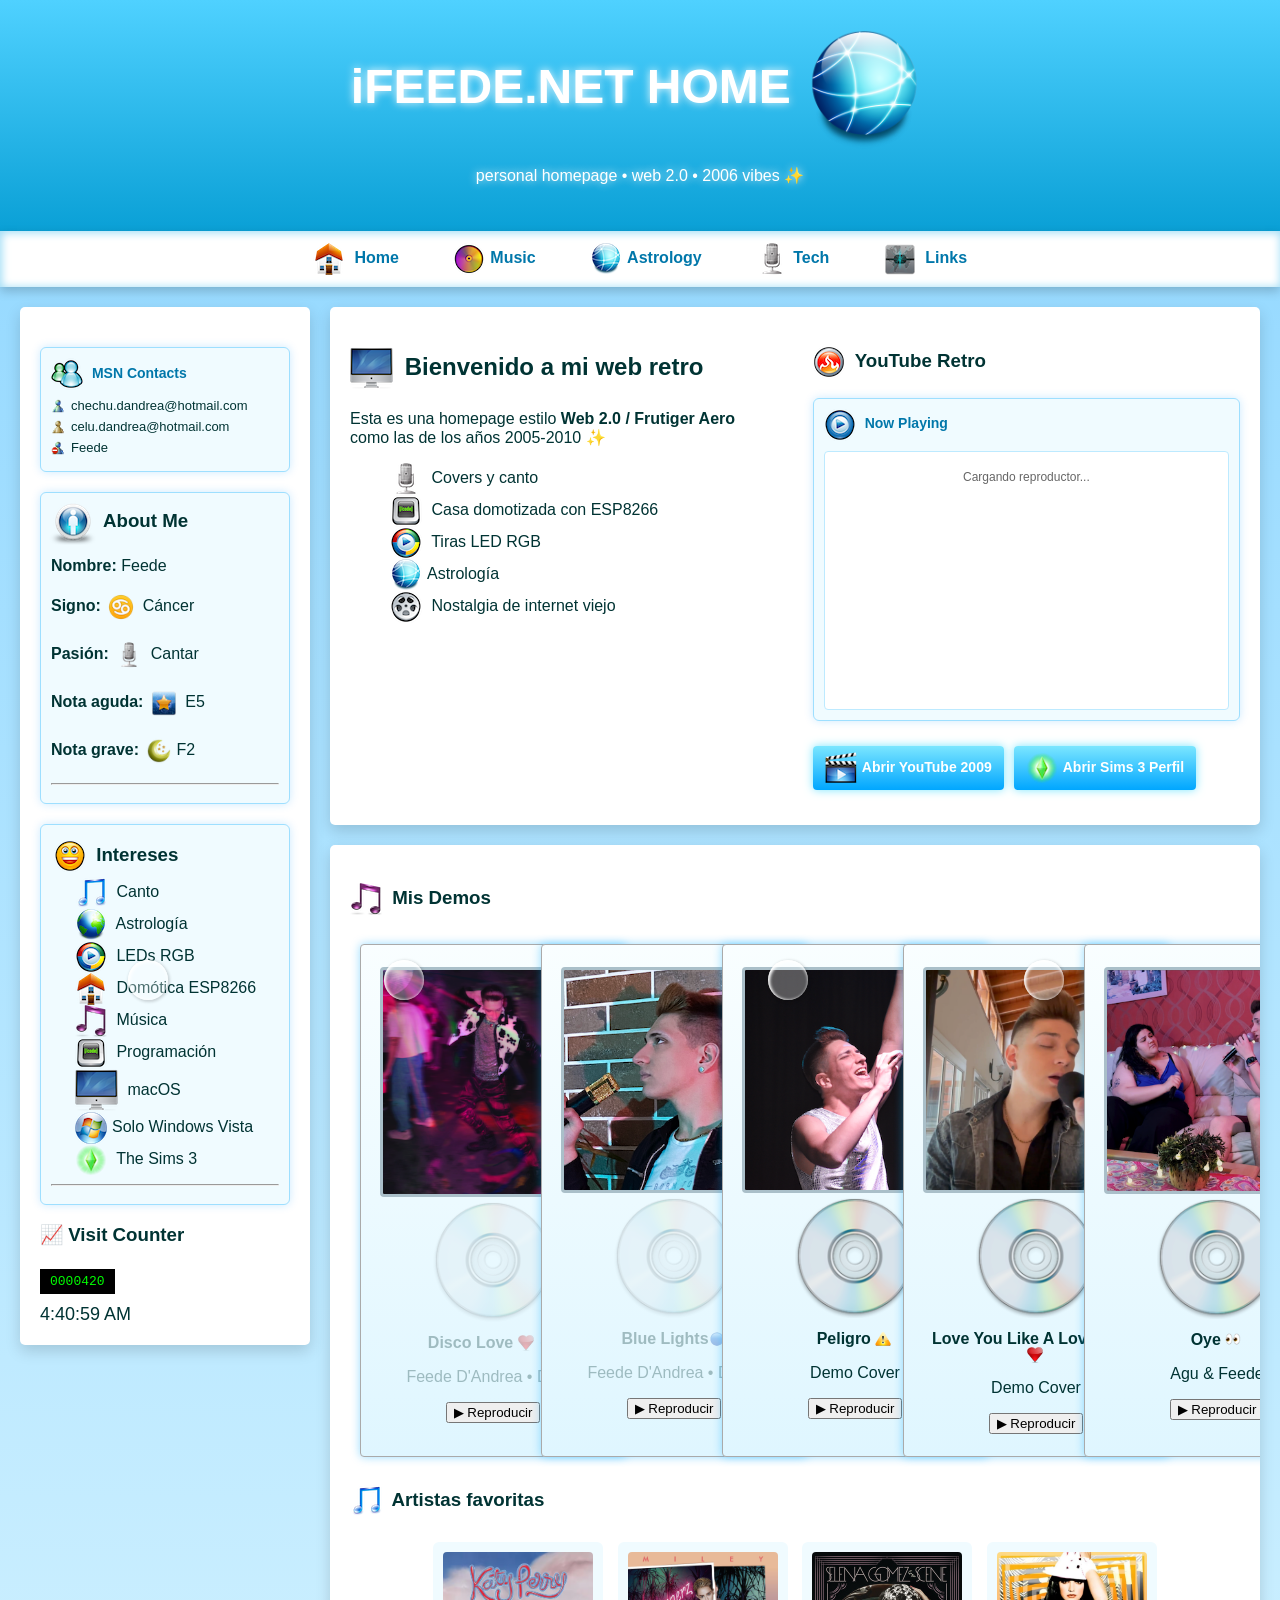
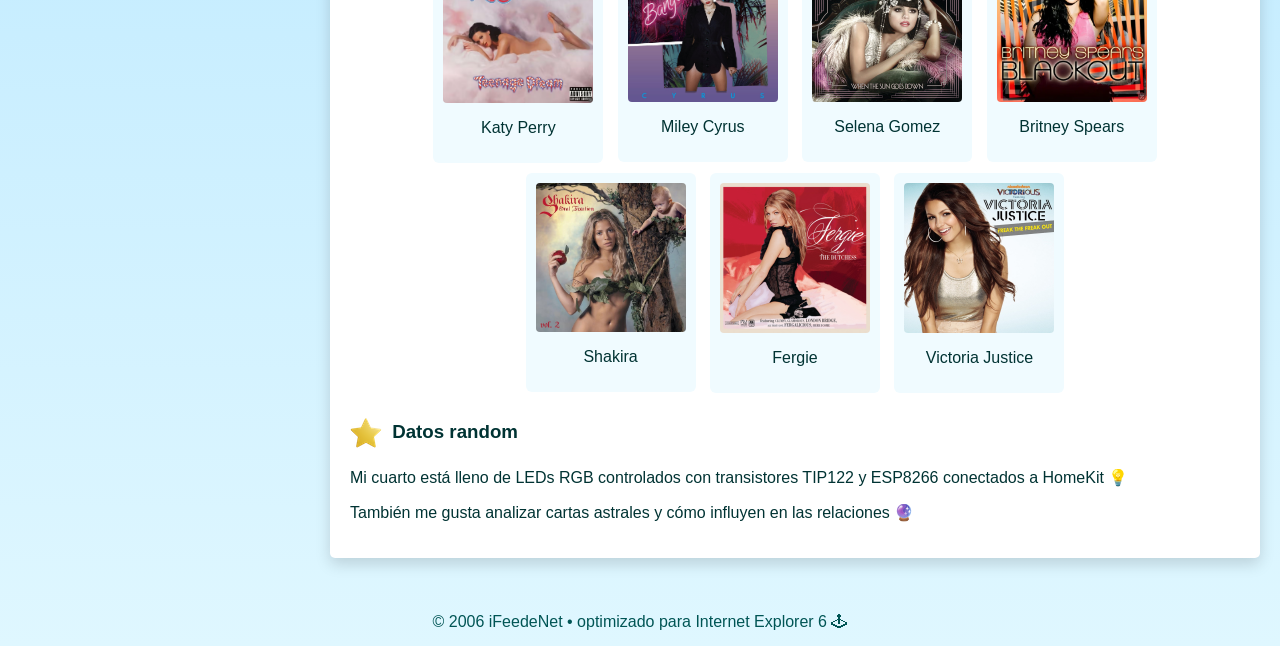
==== commit 29c6a732: "agrego canciones mp3" ====
--- a/index.html
+++ b/index.html
@@ -128,7 +128,7 @@
     <button class="playAudioBtn">▶ Reproducir</button>
   </div>
 
-  <div class="demoCard disabled" data-audio="./bluelightsdemo.wav">
+  <div class="demoCard disabled" data-audio="./bluelightsdemo.mp3">
     <img src="feede icon 2.png" alt="Blue Lights">
     <span class="iconoDemos cdBig"></span>
     <p><b>Blue Lights</b><span class="circleSmall"></span></p>
@@ -146,7 +146,7 @@
     <button class="playAudioBtn">▶ Reproducir</button>
   </div>
 
-    <div class="demoCard" data-audio="./loveyoulikealovesongdemoig.m4a">
+    <div class="demoCard" data-audio="./loveyoulikealovesongdemoig.mp3">
     <img src="loveyou.png" alt="Love You Like A Love Song">
     <span class="iconoDemos cdBig"></span>
     <p><b>Love You Like A Love Song</b> <span class="heartSmall"></span></p>
@@ -232,43 +232,34 @@
 
 // JS compatible Safari 6 y botón desaparece
 var buttons = document.getElementsByClassName("playAudioBtn");
-var buttons = document.getElementsByClassName("playAudioBtn");
 
 for(var i=0; i<buttons.length; i++){
   buttons[i].onclick = function(){
+
     var btn = this;
     var card = btn.parentNode;
     var audioSrc = card.getAttribute("data-audio");
 
-    // Escapar espacios y caracteres especiales
-    audioSrc = audioSrc.replace(/ /g, "%20");
-
-    // Buscar div audioContainer
-    var children = card.childNodes;
-    var container = null;
-    for(var j=0;j<children.length;j++){
-      if(children[j].className && children[j].className=="audioContainer"){
-        container = children[j];
-        break;
-      }
-    }
+    audioSrc = audioSrc.replace(/ /g,"%20");
+
+    // buscar contenedor (forma compatible)
+    var container = card.getElementsByClassName("audioContainer")[0];
     if(!container) return;
 
-    // Si ya hay audio, no crear otro
     if(container.getElementsByTagName("audio").length>0) return;
 
-    // Crear audio directamente con src (sin source)
     var audio = document.createElement("audio");
     audio.controls = true;
     audio.src = audioSrc;
-    
-    // Intentar reproducir al click
+
+    audio.load();
     audio.play();
 
-    var cards = document.getElementsByClassName("demoCard");
-
-var cd = card.getElementsByClassName("cdBig")[0];
-
+    container.appendChild(audio);
+
+    btn.style.display = "none";
+
+    var cd = card.getElementsByClassName("cdBig")[0];
 
 audio.addEventListener("play",function(){
 
